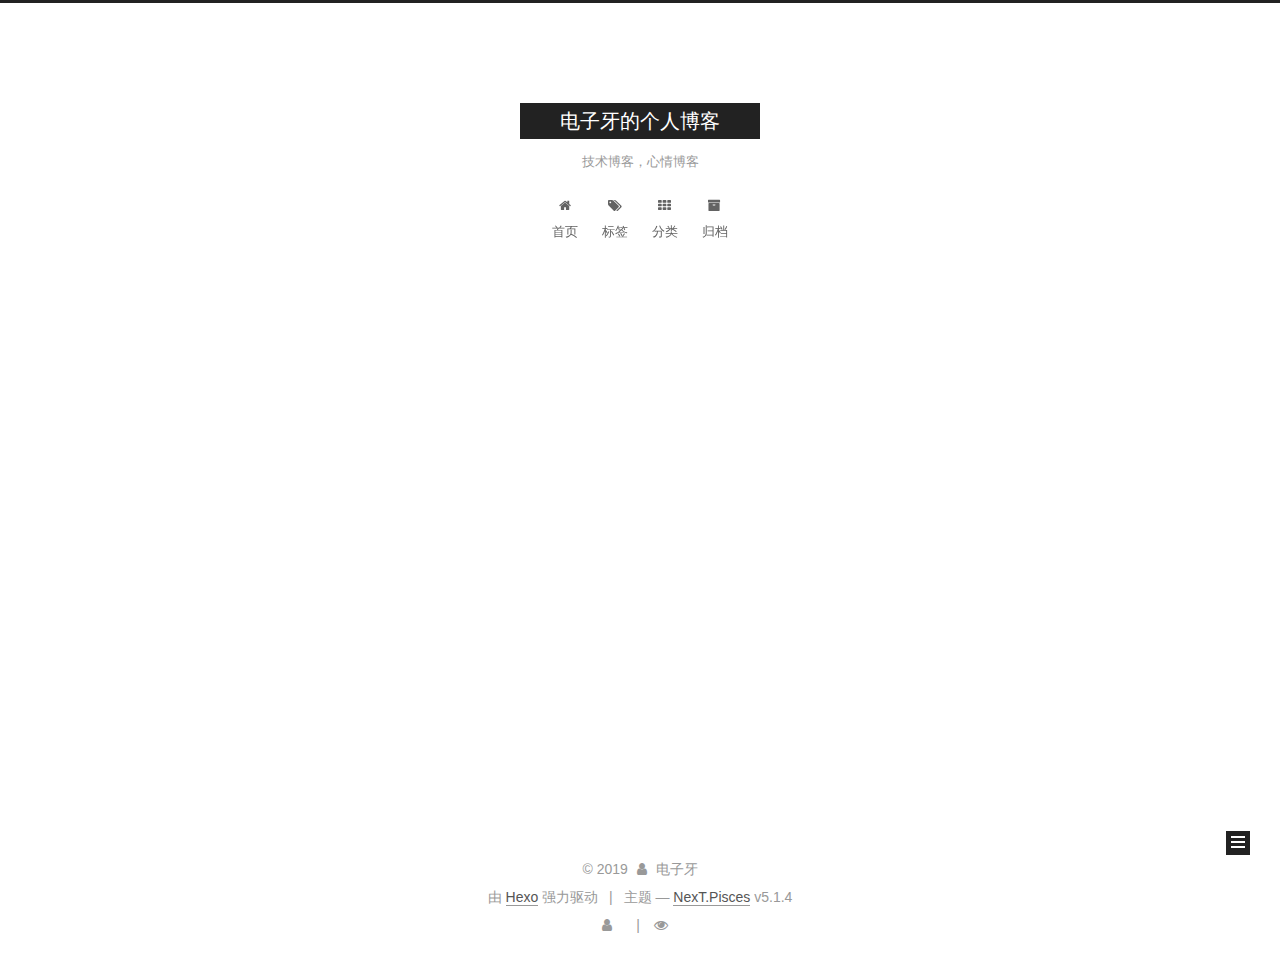
==== archives/index.html @ acf7ef8e "Site updated: 2019-10-15 16:28:59" ====
<!DOCTYPE html>



  


<html class="theme-next pisces use-motion" lang="zh-Hans">
<head><meta name="generator" content="Hexo 3.9.0">
  <meta charset="UTF-8">
<meta http-equiv="X-UA-Compatible" content="IE=edge">
<meta name="viewport" content="width=device-width, initial-scale=1, maximum-scale=1">
<meta name="theme-color" content="#222">









<meta http-equiv="Cache-Control" content="no-transform">
<meta http-equiv="Cache-Control" content="no-siteapp">
















  
  
  <link href="/lib/fancybox/source/jquery.fancybox.css?v=2.1.5" rel="stylesheet" type="text/css">







<link href="/lib/font-awesome/css/font-awesome.min.css?v=4.6.2" rel="stylesheet" type="text/css">

<link href="/css/main.css?v=5.1.4" rel="stylesheet" type="text/css">


  <link rel="apple-touch-icon" sizes="180x180" href="/images/apple-touch-icon-next.png?v=5.1.4">


  <link rel="icon" type="image/png" sizes="32x32" href="/images/favicon-32x32-next.png?v=5.1.4">


  <link rel="icon" type="image/png" sizes="16x16" href="/images/favicon-16x16-next.png?v=5.1.4">


  <link rel="mask-icon" href="/images/logo.svg?v=5.1.4" color="#222">





  <meta name="keywords" content="Hexo, NexT">










<meta name="description" content="技术博客，心情博客">
<meta property="og:type" content="website">
<meta property="og:title" content="电子牙的个人博客">
<meta property="og:url" content="http://CZWGOGO.github.io/archives/index.html">
<meta property="og:site_name" content="电子牙的个人博客">
<meta property="og:description" content="技术博客，心情博客">
<meta property="og:locale" content="zh-Hans">
<meta name="twitter:card" content="summary">
<meta name="twitter:title" content="电子牙的个人博客">
<meta name="twitter:description" content="技术博客，心情博客">



<script type="text/javascript" id="hexo.configurations">
  var NexT = window.NexT || {};
  var CONFIG = {
    root: '/',
    scheme: 'Pisces',
    version: '5.1.4',
    sidebar: {"position":"left","display":"post","offset":12,"b2t":false,"scrollpercent":false,"onmobile":false},
    fancybox: true,
    tabs: true,
    motion: {"enable":true,"async":false,"transition":{"post_block":"fadeIn","post_header":"slideDownIn","post_body":"slideDownIn","coll_header":"slideLeftIn","sidebar":"slideUpIn"}},
    duoshuo: {
      userId: '0',
      author: '博主'
    },
    algolia: {
      applicationID: '',
      apiKey: '',
      indexName: '',
      hits: {"per_page":10},
      labels: {"input_placeholder":"Search for Posts","hits_empty":"We didn't find any results for the search: ${query}","hits_stats":"${hits} results found in ${time} ms"}
    }
  };
</script>



  <link rel="canonical" href="http://CZWGOGO.github.io/archives/">





  <title>归档 | 电子牙的个人博客</title>
  





  <script type="text/javascript">
    var _hmt = _hmt || [];
    (function() {
      var hm = document.createElement("script");
      hm.src = "https://hm.baidu.com/hm.js?33b98b03b0117306f921caf43d04b77f";
      var s = document.getElementsByTagName("script")[0];
      s.parentNode.insertBefore(hm, s);
    })();
  </script>




</head>

<body itemscope itemtype="http://schema.org/WebPage" lang="zh-Hans">

  
  
    
  

  <div class="container sidebar-position-left page-archive">
    <div class="headband"></div>

    <header id="header" class="header" itemscope itemtype="http://schema.org/WPHeader">
      <div class="header-inner"><div class="site-brand-wrapper">
  <div class="site-meta ">
    

    <div class="custom-logo-site-title">
      <a href="/" class="brand" rel="start">
        <span class="logo-line-before"><i></i></span>
        <span class="site-title">电子牙的个人博客</span>
        <span class="logo-line-after"><i></i></span>
      </a>
    </div>
      
        <p class="site-subtitle">技术博客，心情博客</p>
      
  </div>

  <div class="site-nav-toggle">
    <button>
      <span class="btn-bar"></span>
      <span class="btn-bar"></span>
      <span class="btn-bar"></span>
    </button>
  </div>
</div>

<nav class="site-nav">
  

  
    <ul id="menu" class="menu">
      
        
        <li class="menu-item menu-item-home">
          <a href="/" rel="section">
            
              <i class="menu-item-icon fa fa-fw fa-home"></i> <br>
            
            首页
          </a>
        </li>
      
        
        <li class="menu-item menu-item-tags">
          <a href="/tags/" rel="section">
            
              <i class="menu-item-icon fa fa-fw fa-tags"></i> <br>
            
            标签
          </a>
        </li>
      
        
        <li class="menu-item menu-item-categories">
          <a href="/categories/" rel="section">
            
              <i class="menu-item-icon fa fa-fw fa-th"></i> <br>
            
            分类
          </a>
        </li>
      
        
        <li class="menu-item menu-item-archives">
          <a href="/archives/" rel="section">
            
              <i class="menu-item-icon fa fa-fw fa-archive"></i> <br>
            
            归档
          </a>
        </li>
      

      
    </ul>
  

  
</nav>



 </div>
    </header>

    <main id="main" class="main">
      <div class="main-inner">
        <div class="content-wrap">
          <div id="content" class="content">
            

  
  
  
  <div class="post-block archive">
    <div id="posts" class="posts-collapse">
      <span class="archive-move-on"></span>

      <span class="archive-page-counter">
        
        
        
          
        
        嗯..! 目前共计 2 篇日志。 继续努力。
      </span>

      

        
        
        

        
          
          <div class="collection-title">
            <h1 class="archive-year" id="archive-year-2019">2019</h1>
          </div>
        
        

        

  <article class="post post-type-normal" itemscope itemtype="http://schema.org/Article">
    <header class="post-header">

      <h2 class="post-title">
        
            <a class="post-title-link" href="/2019/10/15/我的第一篇博客/" itemprop="url">
              
                <span itemprop="name">我的第一篇博客</span>
              
            </a>
        
      </h2>

      <div class="post-meta">
        <time class="post-time" itemprop="dateCreated" datetime="2019-10-15T14:42:55+08:00" content="2019-10-15">
          10-15
        </time>
      </div>

    </header>
  </article>



      

        
        
        

        
        

        

  <article class="post post-type-normal" itemscope itemtype="http://schema.org/Article">
    <header class="post-header">

      <h2 class="post-title">
        
            <a class="post-title-link" href="/2019/10/15/hello-world/" itemprop="url">
              
                <span itemprop="name">Hello World</span>
              
            </a>
        
      </h2>

      <div class="post-meta">
        <time class="post-time" itemprop="dateCreated" datetime="2019-10-15T14:33:45+08:00" content="2019-10-15">
          10-15
        </time>
      </div>

    </header>
  </article>



      

    </div>
  </div>
  
  
  

  



          </div>
          


          

        </div>
        
          
  
  <div class="sidebar-toggle">
    <div class="sidebar-toggle-line-wrap">
      <span class="sidebar-toggle-line sidebar-toggle-line-first"></span>
      <span class="sidebar-toggle-line sidebar-toggle-line-middle"></span>
      <span class="sidebar-toggle-line sidebar-toggle-line-last"></span>
    </div>
  </div>

  <aside id="sidebar" class="sidebar">
    
    <div class="sidebar-inner">

      

      

      <section class="site-overview-wrap sidebar-panel sidebar-panel-active">
        <div class="site-overview">
          <div class="site-author motion-element" itemprop="author" itemscope itemtype="http://schema.org/Person">
            
              <img class="site-author-image" itemprop="image" src="https://czwgogo.github.io/images/v2-ee72897f5a89834c889dc884445c29df_hd.jpg" alt="电子牙">
            
              <p class="site-author-name" itemprop="name">电子牙</p>
              <p class="site-description motion-element" itemprop="description">技术博客，心情博客</p>
          </div>

          <nav class="site-state motion-element">

            
              <div class="site-state-item site-state-posts">
              
                <a href="/archives/">
              
                  <span class="site-state-item-count">2</span>
                  <span class="site-state-item-name">日志</span>
                </a>
              </div>
            

            

            

          </nav>

          

          

          
          

          
          

          

        </div>
      </section>

      

      

    </div>
  </aside>


        
      </div>
    </main>

    <footer id="footer" class="footer">
      <div class="footer-inner">
        <div class="copyright">&copy; <span itemprop="copyrightYear">2019</span>
  <span class="with-love">
    <i class="fa fa-user"></i>
  </span>
  <span class="author" itemprop="copyrightHolder">电子牙</span>

  
</div>


  <div class="powered-by">由 <a class="theme-link" target="_blank" href="https://hexo.io">Hexo</a> 强力驱动</div>



  <span class="post-meta-divider">|</span>



  <div class="theme-info">主题 &mdash; <a class="theme-link" target="_blank" href="https://github.com/iissnan/hexo-theme-next">NexT.Pisces</a> v5.1.4</div>




        
<div class="busuanzi-count">
  <script async src="https://dn-lbstatics.qbox.me/busuanzi/2.3/busuanzi.pure.mini.js"></script>

  
    <span class="site-uv">
      <i class="fa fa-user"></i>
      <span class="busuanzi-value" id="busuanzi_value_site_uv"></span>
      
    </span>
  

  
    <span class="site-pv">
      <i class="fa fa-eye"></i>
      <span class="busuanzi-value" id="busuanzi_value_site_pv"></span>
      
    </span>
  
</div>








        
      </div>
    </footer>

    
      <div class="back-to-top">
        <i class="fa fa-arrow-up"></i>
        
      </div>
    

    

  </div>

  

<script type="text/javascript">
  if (Object.prototype.toString.call(window.Promise) !== '[object Function]') {
    window.Promise = null;
  }
</script>









  












  
  
    <script type="text/javascript" src="/lib/jquery/index.js?v=2.1.3"></script>
  

  
  
    <script type="text/javascript" src="/lib/fastclick/lib/fastclick.min.js?v=1.0.6"></script>
  

  
  
    <script type="text/javascript" src="/lib/jquery_lazyload/jquery.lazyload.js?v=1.9.7"></script>
  

  
  
    <script type="text/javascript" src="/lib/velocity/velocity.min.js?v=1.2.1"></script>
  

  
  
    <script type="text/javascript" src="/lib/velocity/velocity.ui.min.js?v=1.2.1"></script>
  

  
  
    <script type="text/javascript" src="/lib/fancybox/source/jquery.fancybox.pack.js?v=2.1.5"></script>
  


  


  <script type="text/javascript" src="/js/src/utils.js?v=5.1.4"></script>

  <script type="text/javascript" src="/js/src/motion.js?v=5.1.4"></script>



  
  


  <script type="text/javascript" src="/js/src/affix.js?v=5.1.4"></script>

  <script type="text/javascript" src="/js/src/schemes/pisces.js?v=5.1.4"></script>



  

  


  <script type="text/javascript" src="/js/src/bootstrap.js?v=5.1.4"></script>



  


  




	





  





  












  





  

  

  

  
  

  

  

  

</body>
</html>
---- css/main.css ----
/* normalize.css v3.0.2 | MIT License | git.io/normalize */
html {
  font-family: sans-serif; /* 1 */
  -ms-text-size-adjust: 100%; /* 2 */
  -webkit-text-size-adjust: 100%; /* 2 */
}
body {
  margin: 0;
}
article,
aside,
details,
figcaption,
figure,
footer,
header,
hgroup,
main,
menu,
nav,
section,
summary {
  display: block;
}
audio,
canvas,
progress,
video {
  display: inline-block; /* 1 */
  vertical-align: baseline; /* 2 */
}
audio:not([controls]) {
  display: none;
  height: 0;
}
[hidden],
template {
  display: none;
}
a {
  background-color: transparent;
}
a:active,
a:hover {
  outline: 0;
}
abbr[title] {
  border-bottom: 1px dotted;
}
b,
strong {
  font-weight: bold;
}
dfn {
  font-style: italic;
}
h1 {
  font-size: 2em;
  margin: 0.67em 0;
}
mark {
  background: #ff0;
  color: #000;
}
small {
  font-size: 80%;
}
sub,
sup {
  font-size: 75%;
  line-height: 0;
  position: relative;
  vertical-align: baseline;
}
sup {
  top: -0.5em;
}
sub {
  bottom: -0.25em;
}
img {
  border: 0;
}
svg:not(:root) {
  overflow: hidden;
}
figure {
  margin: 1em 40px;
}
hr {
  -moz-box-sizing: content-box;
  box-sizing: content-box;
  height: 0;
}
pre {
  overflow: auto;
}
code,
kbd,
pre,
samp {
  font-family: monospace, monospace;
  font-size: 1em;
}
button,
input,
optgroup,
select,
textarea {
  color: inherit; /* 1 */
  font: inherit; /* 2 */
  margin: 0; /* 3 */
}
button {
  overflow: visible;
}
button,
select {
  text-transform: none;
}
button,
html input[type="button"],
input[type="reset"],
input[type="submit"] {
  -webkit-appearance: button; /* 2 */
  cursor: pointer; /* 3 */
}
button[disabled],
html input[disabled] {
  cursor: default;
}
button::-moz-focus-inner,
input::-moz-focus-inner {
  border: 0;
  padding: 0;
}
input {
  line-height: normal;
}
input[type="checkbox"],
input[type="radio"] {
  box-sizing: border-box; /* 1 */
  padding: 0; /* 2 */
}
input[type="number"]::-webkit-inner-spin-button,
input[type="number"]::-webkit-outer-spin-button {
  height: auto;
}
input[type="search"] {
  -webkit-appearance: textfield; /* 1 */
  -moz-box-sizing: content-box;
  -webkit-box-sizing: content-box; /* 2 */
  box-sizing: content-box;
}
input[type="search"]::-webkit-search-cancel-button,
input[type="search"]::-webkit-search-decoration {
  -webkit-appearance: none;
}
fieldset {
  border: 1px solid #c0c0c0;
  margin: 0 2px;
  padding: 0.35em 0.625em 0.75em;
}
legend {
  border: 0; /* 1 */
  padding: 0; /* 2 */
}
textarea {
  overflow: auto;
}
optgroup {
  font-weight: bold;
}
table {
  border-collapse: collapse;
  border-spacing: 0;
}
td,
th {
  padding: 0;
}
::selection {
  background: #262a30;
  color: #fff;
}
body {
  position: relative;
  font-family: 'Lato', "PingFang SC", "Microsoft YaHei", sans-serif;
  font-size: 14px;
  line-height: 2;
  color: #555;
  background: #fff;
}
@media (max-width: 767px) {
  body {
    padding-right: 0 !important;
  }
}
@media (min-width: 768px) and (max-width: 991px) {
  body {
    padding-right: 0 !important;
  }
}
@media (min-width: 1600px) {
  body {
    font-size: 16px;
  }
}
h1,
h2,
h3,
h4,
h5,
h6 {
  margin: 0;
  padding: 0;
  font-weight: bold;
  line-height: 1.5;
  font-family: 'Lato', "PingFang SC", "Microsoft YaHei", sans-serif;
}
h2,
h3,
h4,
h5,
h6 {
  margin: 20px 0 15px;
}
h1 {
  font-size: 22px;
}
@media (max-width: 767px) {
  h1 {
    font-size: 18px;
  }
}
h2 {
  font-size: 20px;
}
@media (max-width: 767px) {
  h2 {
    font-size: 16px;
  }
}
h3 {
  font-size: 18px;
}
@media (max-width: 767px) {
  h3 {
    font-size: 14px;
  }
}
h4 {
  font-size: 16px;
}
@media (max-width: 767px) {
  h4 {
    font-size: 12px;
  }
}
h5 {
  font-size: 14px;
}
@media (max-width: 767px) {
  h5 {
    font-size: 10px;
  }
}
h6 {
  font-size: 12px;
}
@media (max-width: 767px) {
  h6 {
    font-size: 8px;
  }
}
p {
  margin: 0 0 20px 0;
}
a {
  color: #555;
  text-decoration: none;
  outline: none;
  border-bottom: 1px solid #999;
  word-wrap: break-word;
}
a:hover {
  color: #222;
  border-bottom-color: #222;
}
blockquote {
  margin: 0;
  padding: 0;
}
img {
  display: block;
  margin: auto;
  max-width: 100%;
  height: auto;
}
hr {
  margin: 40px 0;
  height: 3px;
  border: none;
  background-color: #ddd;
  background-image: repeating-linear-gradient(-45deg, #fff, #fff 4px, transparent 4px, transparent 8px);
}
blockquote {
  padding: 0 15px;
  color: #666;
  border-left: 4px solid #ddd;
}
blockquote cite::before {
  content: "-";
  padding: 0 5px;
}
dt {
  font-weight: 700;
}
dd {
  margin: 0;
  padding: 0;
}
kbd {
  border: 1px solid #ccc;
  border-radius: 0.2em;
  box-shadow: 0.1em 0.1em 0.2em rgba(0,0,0,0.1);
  background-color: #f9f9f9;
  font-family: inherit;
  background-image: -webkit-linear-gradient(top, #eee, #fff, #eee);
  padding: 0.1em 0.3em;
  white-space: nowrap;
}
.text-left {
  text-align: left;
}
.text-center {
  text-align: center;
}
.text-right {
  text-align: right;
}
.text-justify {
  text-align: justify;
}
.text-nowrap {
  white-space: nowrap;
}
.text-lowercase {
  text-transform: lowercase;
}
.text-uppercase {
  text-transform: uppercase;
}
.text-capitalize {
  text-transform: capitalize;
}
.center-block {
  display: block;
  margin-left: auto;
  margin-right: auto;
}
.clearfix:before,
.clearfix:after {
  content: " ";
  display: table;
}
.clearfix:after {
  clear: both;
}
.pullquote {
  width: 45%;
}
.pullquote.left {
  float: left;
  margin-left: 5px;
  margin-right: 10px;
}
.pullquote.right {
  float: right;
  margin-left: 10px;
  margin-right: 5px;
}
.affix.affix.affix {
  position: fixed;
}
.translation {
  margin-top: -20px;
  font-size: 14px;
  color: #999;
}
.scrollbar-measure {
  width: 100px;
  height: 100px;
  overflow: scroll;
  position: absolute;
  top: -9999px;
}
.use-motion .motion-element {
  opacity: 0;
}
table {
  margin: 20px 0;
  width: 100%;
  border-collapse: collapse;
  border-spacing: 0;
  border: 1px solid #ddd;
  font-size: 14px;
  table-layout: fixed;
  word-wrap: break-all;
}
table>tbody>tr:nth-of-type(odd) {
  background-color: #f9f9f9;
}
table>tbody>tr:hover {
  background-color: #f5f5f5;
}
caption,
th,
td {
  padding: 8px;
  text-align: left;
  vertical-align: middle;
  font-weight: normal;
}
th,
td {
  border-bottom: 3px solid #ddd;
  border-right: 1px solid #eee;
}
th {
  padding-bottom: 10px;
  font-weight: 700;
}
td {
  border-bottom-width: 1px;
}
html,
body {
  height: 100%;
}
.container {
  position: relative;
  min-height: 100%;
}
.header-inner {
  margin: 0 auto;
  padding: 100px 0 70px;
  width: 700px;
}
@media (min-width: 1600px) {
  .container .header-inner {
    width: 900px;
  }
}
.main {
  padding-bottom: 150px;
}
.main-inner {
  margin: 0 auto;
  width: 700px;
}
@media (min-width: 1600px) {
  .container .main-inner {
    width: 900px;
  }
}
.footer {
  position: absolute;
  left: 0;
  bottom: 0;
  width: 100%;
  min-height: 50px;
}
.footer-inner {
  box-sizing: border-box;
  margin: 20px auto;
  width: 700px;
}
@media (min-width: 1600px) {
  .container .footer-inner {
    width: 900px;
  }
}
pre,
.highlight {
  overflow: auto;
  margin: 20px 0;
  padding: 0;
  font-size: 13px;
  color: #c5c8c6;
  background: #1d1f21;
  line-height: 1.6;
}
pre,
code {
  font-family: consolas, Menlo, "PingFang SC", "Microsoft YaHei", monospace;
}
code {
  padding: 2px 4px;
  word-wrap: break-word;
  color: #555;
  background: #eee;
  border-radius: 3px;
  font-size: 13px;
}
pre {
  padding: 10px;
}
pre code {
  padding: 0;
  color: #c5c8c6;
  background: none;
  text-shadow: none;
}
.highlight {
  border-radius: 1px;
}
.highlight pre {
  border: none;
  margin: 0;
  padding: 10px 0;
}
.highlight table {
  margin: 0;
  width: auto;
  border: none;
}
.highlight td {
  border: none;
  padding: 0;
}
.highlight figcaption {
  font-size: 1em;
  color: #c5c8c6;
  line-height: 1em;
  margin-bottom: 1em;
}
.highlight figcaption:before,
.highlight figcaption:after {
  content: " ";
  display: table;
}
.highlight figcaption:after {
  clear: both;
}
.highlight figcaption a {
  float: right;
  color: #c5c8c6;
}
.highlight figcaption a:hover {
  border-bottom-color: #c5c8c6;
}
.highlight .gutter pre {
  padding-left: 10px;
  padding-right: 10px;
  color: #888f96;
  text-align: right;
  background-color: #000;
}
.highlight .code pre {
  width: 100%;
  padding-left: 10px;
  padding-right: 10px;
  background-color: #1d1f21;
}
.highlight .line {
  height: 20px;
}
.gutter {
  -webkit-user-select: none;
  -moz-user-select: none;
  -ms-user-select: none;
  user-select: none;
}
.gist table {
  width: auto;
}
.gist table td {
  border: none;
}
pre .deletion {
  background: #008000;
}
pre .addition {
  background: #800000;
}
pre .meta {
  color: #b294bb;
}
pre .comment {
  color: #969896;
}
pre .variable,
pre .attribute,
pre .tag,
pre .regexp,
pre .ruby .constant,
pre .xml .tag .title,
pre .xml .pi,
pre .xml .doctype,
pre .html .doctype,
pre .css .id,
pre .css .class,
pre .css .pseudo {
  color: #c66;
}
pre .number,
pre .preprocessor,
pre .built_in,
pre .literal,
pre .params,
pre .constant,
pre .command {
  color: #de935f;
}
pre .ruby .class .title,
pre .css .rules .attribute,
pre .string,
pre .value,
pre .inheritance,
pre .header,
pre .ruby .symbol,
pre .xml .cdata,
pre .special,
pre .number,
pre .formula {
  color: #b5bd68;
}
pre .title,
pre .css .hexcolor {
  color: #8abeb7;
}
pre .function,
pre .python .decorator,
pre .python .title,
pre .ruby .function .title,
pre .ruby .title .keyword,
pre .perl .sub,
pre .javascript .title,
pre .coffeescript .title {
  color: #81a2be;
}
pre .keyword,
pre .javascript .function {
  color: #b294bb;
}
.full-image.full-image.full-image.full-image {
  border: none;
  max-width: 100%;
  width: auto;
  margin: 20px auto 25px;
}
@media (min-width: 992px) {
  .full-image.full-image.full-image.full-image {
    max-width: none;
    width: 110%;
    margin: 25px -5%;
  }
}
.blockquote-center,
.page-home .post-type-quote blockquote,
.page-post-detail .post-type-quote blockquote {
  position: relative;
  margin: 40px 0;
  padding: 0;
  border-left: none;
  text-align: center;
}
.blockquote-center::before,
.page-home .post-type-quote blockquote::before,
.page-post-detail .post-type-quote blockquote::before,
.blockquote-center::after,
.page-home .post-type-quote blockquote::after,
.page-post-detail .post-type-quote blockquote::after {
  position: absolute;
  content: ' ';
  display: block;
  width: 100%;
  height: 24px;
  opacity: 0.2;
  background-repeat: no-repeat;
  background-position: 0 -6px;
  background-size: 22px 22px;
}
.blockquote-center::before,
.page-home .post-type-quote blockquote::before,
.page-post-detail .post-type-quote blockquote::before {
  top: -20px;
  background-image: url("../images/quote-l.svg");
  border-top: 1px solid #ccc;
}
.blockquote-center::after,
.page-home .post-type-quote blockquote::after,
.page-post-detail .post-type-quote blockquote::after {
  bottom: -20px;
  background-image: url("../images/quote-r.svg");
  border-bottom: 1px solid #ccc;
  background-position: 100% 8px;
}
.blockquote-center p,
.page-home .post-type-quote blockquote p,
.page-post-detail .post-type-quote blockquote p,
.blockquote-center div,
.page-home .post-type-quote blockquote div,
.page-post-detail .post-type-quote blockquote div {
  text-align: center;
}
.post .post-body .group-picture img {
  box-sizing: border-box;
  padding: 0 3px;
  border: none;
}
.post .group-picture-row {
  overflow: hidden;
  margin-top: 6px;
}
.post .group-picture-row:first-child {
  margin-top: 0;
}
.post .group-picture-column {
  float: left;
}
.page-post-detail .post-body .group-picture-column {
  float: none;
  margin-top: 10px;
  width: auto !important;
}
.page-post-detail .post-body .group-picture-column img {
  margin: 0 auto;
}
.page-archive .group-picture-container {
  overflow: hidden;
}
.page-archive .group-picture-row {
  float: left;
}
.page-archive .group-picture-row:first-child {
  margin-top: 6px;
}
.page-archive .group-picture-column {
  max-width: 150px;
  max-height: 150px;
}
.post-body .note {
  position: relative;
  padding: 15px;
  margin-bottom: 20px;
  border: 1px solid #eee;
  border-left-width: 5px;
  border-radius: 3px;
}
.post-body .note h2,
.post-body .note h3,
.post-body .note h4,
.post-body .note h5,
.post-body .note h6 {
  margin-top: 0;
  margin-bottom: 0;
  border-bottom: initial;
  padding-top: 0 !important;
}
.post-body .note p:first-child,
.post-body .note ul:first-child,
.post-body .note ol:first-child,
.post-body .note table:first-child,
.post-body .note pre:first-child,
.post-body .note blockquote:first-child {
  margin-top: 0;
}
.post-body .note p:last-child,
.post-body .note ul:last-child,
.post-body .note ol:last-child,
.post-body .note table:last-child,
.post-body .note pre:last-child,
.post-body .note blockquote:last-child {
  margin-bottom: 0;
}
.post-body .note.default {
  border-left-color: #777;
}
.post-body .note.default h2,
.post-body .note.default h3,
.post-body .note.default h4,
.post-body .note.default h5,
.post-body .note.default h6 {
  color: #777;
}
.post-body .note.primary {
  border-left-color: #6f42c1;
}
.post-body .note.primary h2,
.post-body .note.primary h3,
.post-body .note.primary h4,
.post-body .note.primary h5,
.post-body .note.primary h6 {
  color: #6f42c1;
}
.post-body .note.info {
  border-left-color: #428bca;
}
.post-body .note.info h2,
.post-body .note.info h3,
.post-body .note.info h4,
.post-body .note.info h5,
.post-body .note.info h6 {
  color: #428bca;
}
.post-body .note.success {
  border-left-color: #5cb85c;
}
.post-body .note.success h2,
.post-body .note.success h3,
.post-body .note.success h4,
.post-body .note.success h5,
.post-body .note.success h6 {
  color: #5cb85c;
}
.post-body .note.warning {
  border-left-color: #f0ad4e;
}
.post-body .note.warning h2,
.post-body .note.warning h3,
.post-body .note.warning h4,
.post-body .note.warning h5,
.post-body .note.warning h6 {
  color: #f0ad4e;
}
.post-body .note.danger {
  border-left-color: #d9534f;
}
.post-body .note.danger h2,
.post-body .note.danger h3,
.post-body .note.danger h4,
.post-body .note.danger h5,
.post-body .note.danger h6 {
  color: #d9534f;
}
.post-body .label {
  display: inline;
  padding: 0 2px;
  white-space: nowrap;
}
.post-body .label.default {
  background-color: #f0f0f0;
}
.post-body .label.primary {
  background-color: #efe6f7;
}
.post-body .label.info {
  background-color: #e5f2f8;
}
.post-body .label.success {
  background-color: #e7f4e9;
}
.post-body .label.warning {
  background-color: #fcf6e1;
}
.post-body .label.danger {
  background-color: #fae8eb;
}
.post-body .tabs {
  position: relative;
  display: block;
  margin-bottom: 20px;
  padding-top: 10px;
}
.post-body .tabs ul.nav-tabs {
  margin: 0;
  padding: 0;
  display: flex;
  margin-bottom: -1px;
}
@media (max-width: 413px) {
  .post-body .tabs ul.nav-tabs {
    display: block;
    margin-bottom: 5px;
  }
}
.post-body .tabs ul.nav-tabs li.tab {
  list-style-type: none !important;
  margin: 0 0.25em 0 0;
  border-top: 3px solid transparent;
  border-left: 1px solid transparent;
  border-right: 1px solid transparent;
}
@media (max-width: 413px) {
  .post-body .tabs ul.nav-tabs li.tab {
    margin: initial;
    border-top: 1px solid transparent;
    border-left: 3px solid transparent;
    border-right: 1px solid transparent;
    border-bottom: 1px solid transparent;
  }
}
.post-body .tabs ul.nav-tabs li.tab a {
  outline: 0;
  border-bottom: initial;
  display: block;
  line-height: 1.8em;
  padding: 0.25em 0.75em;
  transition-duration: 0.2s;
  transition-timing-function: ease-out;
  transition-delay: 0s;
}
.post-body .tabs ul.nav-tabs li.tab a i {
  width: 1.285714285714286em;
}
.post-body .tabs ul.nav-tabs li.tab.active {
  border-top: 3px solid #fc6423;
  border-left: 1px solid #ddd;
  border-right: 1px solid #ddd;
  background-color: #fff;
}
@media (max-width: 413px) {
  .post-body .tabs ul.nav-tabs li.tab.active {
    border-top: 1px solid #ddd;
    border-left: 3px solid #fc6423;
    border-right: 1px solid #ddd;
    border-bottom: 1px solid #ddd;
  }
}
.post-body .tabs ul.nav-tabs li.tab.active a {
  cursor: default;
  color: #555;
}
.post-body .tabs .tab-content {
  background-color: #fff;
}
.post-body .tabs .tab-content .tab-pane {
  border: 1px solid #ddd;
  padding: 20px 20px 0 20px;
}
.post-body .tabs .tab-content .tab-pane:not(.active) {
  display: none !important;
}
.post-body .tabs .tab-content .tab-pane.active {
  display: block !important;
}
.btn {
  display: inline-block;
  padding: 0 20px;
  font-size: 14px;
  color: #fff;
  background: #222;
  border: 2px solid #222;
  text-decoration: none;
  border-radius: 0;
  transition-property: background-color;
  transition-duration: 0.2s;
  transition-timing-function: ease-in-out;
  transition-delay: 0s;
  line-height: 2;
}
.btn:hover {
  border-color: #222;
  color: #222;
  background: #fff;
}
.btn +.btn {
  margin: 0 0 8px 8px;
}
.btn .fa-fw {
  width: 1.285714285714286em;
  text-align: left;
}
.btn-bar {
  display: block;
  width: 22px;
  height: 2px;
  background: #555;
  border-radius: 1px;
}
.btn-bar+.btn-bar {
  margin-top: 4px;
}
.pagination {
  margin: 120px 0 40px;
  text-align: center;
  border-top: 1px solid #eee;
}
.page-number-basic,
.pagination .prev,
.pagination .next,
.pagination .page-number,
.pagination .space {
  display: inline-block;
  position: relative;
  top: -1px;
  margin: 0 10px;
  padding: 0 11px;
}
@media (max-width: 767px) {
  .page-number-basic,
  .pagination .prev,
  .pagination .next,
  .pagination .page-number,
  .pagination .space {
    margin: 0 5px;
  }
}
.pagination .prev,
.pagination .next,
.pagination .page-number {
  border-bottom: 0;
  border-top: 1px solid #eee;
  transition-property: border-color;
  transition-duration: 0.2s;
  transition-timing-function: ease-in-out;
  transition-delay: 0s;
}
.pagination .prev:hover,
.pagination .next:hover,
.pagination .page-number:hover {
  border-top-color: #222;
}
.pagination .space {
  padding: 0;
  margin: 0;
}
.pagination .prev {
  margin-left: 0;
}
.pagination .next {
  margin-right: 0;
}
.pagination .page-number.current {
  color: #fff;
  background: #ccc;
  border-top-color: #ccc;
}
@media (max-width: 767px) {
  .pagination {
    border-top: none;
  }
  .pagination .prev,
  .pagination .next,
  .pagination .page-number {
    margin-bottom: 10px;
    border-top: 0;
    border-bottom: 1px solid #eee;
    padding: 0 10px;
  }
  .pagination .prev:hover,
  .pagination .next:hover,
  .pagination .page-number:hover {
    border-bottom-color: #222;
  }
}
.comments {
  margin: 60px 20px 0;
}
.tag-cloud {
  text-align: center;
}
.tag-cloud a {
  display: inline-block;
  margin: 10px;
}
.back-to-top {
  box-sizing: border-box;
  position: fixed;
  bottom: -100px;
  right: 30px;
  z-index: 1050;
  padding: 0 6px;
  width: 24px;
  background: #222;
  font-size: 12px;
  opacity: 1;
  color: #fff;
  cursor: pointer;
  text-align: center;
  -webkit-transform: translateZ(0);
  transition-property: bottom;
  transition-duration: 0.2s;
  transition-timing-function: ease-in-out;
  transition-delay: 0s;
}
@media (min-width: 768px) and (max-width: 991px) {
  .back-to-top {
    display: none !important;
  }
}
@media (max-width: 767px) {
  .back-to-top {
    display: none !important;
  }
}
.back-to-top.back-to-top-on {
  bottom: 19px;
}
.header {
  background: transparent;
}
.header-inner {
  position: relative;
}
.headband {
  height: 3px;
  background: #222;
}
.site-meta {
  margin: 0;
  text-align: center;
}
@media (max-width: 767px) {
  .site-meta {
    text-align: center;
  }
}
.brand {
  position: relative;
  display: inline-block;
  padding: 0 40px;
  color: #fff;
  background: #222;
  border-bottom: none;
}
.brand:hover {
  color: #fff;
}
.logo {
  display: inline-block;
  margin-right: 5px;
  line-height: 36px;
  vertical-align: top;
}
.site-title {
  display: inline-block;
  vertical-align: top;
  line-height: 36px;
  font-size: 20px;
  font-weight: normal;
  font-family: 'Lato', "PingFang SC", "Microsoft YaHei", sans-serif;
}
.site-subtitle {
  margin-top: 10px;
  font-size: 13px;
  color: #999;
}
.use-motion .brand {
  opacity: 0;
}
.use-motion .logo,
.use-motion .site-title,
.use-motion .site-subtitle {
  opacity: 0;
  position: relative;
  top: -10px;
}
.site-nav-toggle {
  display: none;
  position: absolute;
  top: 10px;
  left: 10px;
}
@media (max-width: 767px) {
  .site-nav-toggle {
    display: block;
  }
}
.site-nav-toggle button {
  margin-top: 2px;
  padding: 9px 10px;
  background: transparent;
  border: none;
}
@media (max-width: 767px) {
  .site-nav {
    display: none;
    margin: 0 -10px;
    padding: 0 10px;
    clear: both;
    border-top: 1px solid #ddd;
  }
}
@media (min-width: 768px) and (max-width: 991px) {
  .site-nav {
    display: block !important;
  }
}
@media (min-width: 992px) {
  .site-nav {
    display: block !important;
  }
}
.menu {
  margin-top: 20px;
  padding-left: 0;
  text-align: center;
}
.menu .menu-item {
  display: inline-block;
  margin: 0 10px;
  list-style: none;
}
@media screen and (max-width: 767px) {
  .menu .menu-item {
    margin-top: 10px;
  }
}
.menu .menu-item a {
  display: block;
  font-size: 13px;
  line-height: inherit;
  border-bottom: 1px solid transparent;
  transition-property: border-color;
  transition-duration: 0.2s;
  transition-timing-function: ease-in-out;
  transition-delay: 0s;
}
.menu .menu-item a:hover {
  border-bottom-color: #222;
}
.menu .menu-item .fa {
  margin-right: 5px;
}
.use-motion .menu-item {
  opacity: 0;
}
.post-body {
  font-family: 'Lato', "PingFang SC", "Microsoft YaHei", sans-serif;
}
@media (max-width: 767px) {
  .post-body {
    word-break: break-word;
  }
}
.post-body .fancybox img {
  display: block !important;
  margin: 0 auto;
  cursor: pointer;
  cursor: zoom-in;
  cursor: -webkit-zoom-in;
}
.post-body .image-caption,
.post-body .figure .caption {
  margin: -20px auto 15px;
  text-align: center;
  font-size: 14px;
  color: #999;
  font-weight: bold;
  line-height: 1;
}
.post-sticky-flag {
  display: inline-block;
  font-size: 16px;
  -ms-transform: rotate(30deg);
  -webkit-transform: rotate(30deg);
  -moz-transform: rotate(30deg);
  -ms-transform: rotate(30deg);
  -o-transform: rotate(30deg);
  transform: rotate(30deg);
}
.use-motion .post-block,
.use-motion .pagination,
.use-motion .comments {
  opacity: 0;
}
.use-motion .post-header {
  opacity: 0;
}
.use-motion .post-body {
  opacity: 0;
}
.use-motion .collection-title {
  opacity: 0;
}
.posts-expand {
  padding-top: 40px;
}
@media (max-width: 767px) {
  .posts-expand {
    margin: 0 20px;
  }
  .post-body pre .gutter pre {
    padding-right: 10px;
  }
  .post-body .highlight {
    margin-left: 0px;
    margin-right: 0px;
    padding: 0;
  }
  .post-body .highlight .gutter pre {
    padding-right: 10px;
  }
}
@media (min-width: 992px) {
  .posts-expand .post-body {
    text-align: justify;
  }
}
.posts-expand .post-body h2,
.posts-expand .post-body h3,
.posts-expand .post-body h4,
.posts-expand .post-body h5,
.posts-expand .post-body h6 {
  padding-top: 10px;
}
.posts-expand .post-body h2 .header-anchor,
.posts-expand .post-body h3 .header-anchor,
.posts-expand .post-body h4 .header-anchor,
.posts-expand .post-body h5 .header-anchor,
.posts-expand .post-body h6 .header-anchor {
  float: right;
  margin-left: 10px;
  color: #ccc;
  border-bottom-style: none;
  visibility: hidden;
}
.posts-expand .post-body h2 .header-anchor:hover,
.posts-expand .post-body h3 .header-anchor:hover,
.posts-expand .post-body h4 .header-anchor:hover,
.posts-expand .post-body h5 .header-anchor:hover,
.posts-expand .post-body h6 .header-anchor:hover {
  color: inherit;
}
.posts-expand .post-body h2:hover .header-anchor,
.posts-expand .post-body h3:hover .header-anchor,
.posts-expand .post-body h4:hover .header-anchor,
.posts-expand .post-body h5:hover .header-anchor,
.posts-expand .post-body h6:hover .header-anchor {
  visibility: visible;
}
.posts-expand .post-body ul li {
  list-style: circle;
}
.posts-expand .post-body img {
  box-sizing: border-box;
  margin: auto;
  padding: 3px;
  border: 1px solid #ddd;
}
.posts-expand .post-body .fancybox img {
  margin: 0 auto 25px;
}
@media (max-width: 767px) {
  .posts-collapse {
    margin: 0 20px;
  }
  .posts-collapse .post-title,
  .posts-collapse .post-meta {
    display: block;
    width: auto;
    text-align: left;
  }
}
.posts-collapse {
  position: relative;
  z-index: 1010;
  margin-left: 55px;
}
.posts-collapse::after {
  content: " ";
  position: absolute;
  top: 20px;
  left: 0;
  margin-left: -2px;
  width: 4px;
  height: 100%;
  background: #f5f5f5;
  z-index: -1;
}
@media (max-width: 767px) {
  .posts-collapse {
    margin: 0 20px;
  }
}
.posts-collapse .collection-title {
  position: relative;
  margin: 60px 0;
}
.posts-collapse .collection-title h1,
.posts-collapse .collection-title h2 {
  margin-left: 20px;
}
.posts-collapse .collection-title small {
  color: #bbb;
  margin-left: 5px;
}
.posts-collapse .collection-title::before {
  content: " ";
  position: absolute;
  left: 0;
  top: 50%;
  margin-left: -4px;
  margin-top: -4px;
  width: 8px;
  height: 8px;
  background: #bbb;
  border-radius: 50%;
}
.posts-collapse .post {
  margin: 30px 0;
}
.posts-collapse .post-header {
  position: relative;
  transition-duration: 0.2s;
  transition-timing-function: ease-in-out;
  transition-delay: 0s;
  transition-property: border;
  border-bottom: 1px dashed #ccc;
}
.posts-collapse .post-header::before {
  content: " ";
  position: absolute;
  left: 0;
  top: 12px;
  width: 6px;
  height: 6px;
  margin-left: -4px;
  background: #bbb;
  border-radius: 50%;
  border: 1px solid #fff;
  transition-duration: 0.2s;
  transition-timing-function: ease-in-out;
  transition-delay: 0s;
  transition-property: background;
}
.posts-collapse .post-header:hover {
  border-bottom-color: #666;
}
.posts-collapse .post-header:hover::before {
  background: #222;
}
.posts-collapse .post-meta {
  position: absolute;
  font-size: 12px;
  left: 20px;
  top: 5px;
}
.posts-collapse .post-comments-count {
  display: none;
}
.posts-collapse .post-title {
  margin-left: 60px;
  font-size: 16px;
  font-weight: normal;
  line-height: inherit;
}
.posts-collapse .post-title::after {
  margin-left: 3px;
  opacity: 0.6;
}
.posts-collapse .post-title a {
  color: #666;
  border-bottom: none;
}
.page-home .post-type-quote .post-header,
.page-post-detail .post-type-quote .post-header,
.page-home .post-type-quote .post-tags,
.page-post-detail .post-type-quote .post-tags {
  display: none;
}
.posts-expand .post-title {
  text-align: center;
  word-break: break-word;
  font-weight: 400;
}
.posts-expand .post-title-link {
  display: inline-block;
  position: relative;
  color: #555;
  border-bottom: none;
  line-height: 1.2;
  vertical-align: top;
}
.posts-expand .post-title-link::before {
  content: "";
  position: absolute;
  width: 100%;
  height: 2px;
  bottom: 0;
  left: 0;
  background-color: #000;
  visibility: hidden;
  -webkit-transform: scaleX(0);
  -moz-transform: scaleX(0);
  -ms-transform: scaleX(0);
  -o-transform: scaleX(0);
  transform: scaleX(0);
  transition-duration: 0.2s;
  transition-timing-function: ease-in-out;
  transition-delay: 0s;
}
.posts-expand .post-title-link:hover::before {
  visibility: visible;
  -webkit-transform: scaleX(1);
  -moz-transform: scaleX(1);
  -ms-transform: scaleX(1);
  -o-transform: scaleX(1);
  transform: scaleX(1);
}
.posts-expand .post-title-link .fa {
  font-size: 16px;
}
.posts-expand .post-meta {
  margin: 3px 0 60px 0;
  color: #999;
  font-family: 'Lato', "PingFang SC", "Microsoft YaHei", sans-serif;
  font-size: 12px;
  text-align: center;
}
.posts-expand .post-meta .post-category-list {
  display: inline-block;
  margin: 0;
  padding: 3px;
}
.posts-expand .post-meta .post-category-list-link {
  color: #999;
}
.posts-expand .post-meta .post-description {
  font-size: 14px;
  margin-top: 2px;
}
.post-meta-divider {
  margin: 0 0.5em;
}
.post-meta-item-icon {
  margin-right: 3px;
}
@media (min-width: 768px) and (max-width: 991px) {
  .post-meta-item-icon {
    display: inline-block;
  }
}
@media (max-width: 767px) {
  .post-meta-item-icon {
    display: inline-block;
  }
}
@media (min-width: 768px) and (max-width: 991px) {
  .post-meta-item-text {
    display: none;
  }
}
@media (max-width: 767px) {
  .post-meta-item-text {
    display: none;
  }
}
@media (max-width: 767px) {
  .posts-expand .post-comments-count {
    display: none;
  }
}
.post-button {
  margin-top: 40px;
}
.posts-expand .post-tags {
  margin-top: 40px;
  text-align: center;
}
.posts-expand .post-tags a {
  display: inline-block;
  margin-right: 10px;
  font-size: 13px;
}
.post-nav {
  display: table;
  margin-top: 15px;
  width: 100%;
  border-top: 1px solid #eee;
}
.post-nav-divider {
  display: table-cell;
  width: 10%;
}
.post-nav-item {
  display: table-cell;
  padding: 10px 0 0 0;
  width: 45%;
  vertical-align: top;
}
.post-nav-item a {
  position: relative;
  display: block;
  line-height: 25px;
  font-size: 14px;
  color: #555;
  border-bottom: none;
}
.post-nav-item a:hover {
  color: #222;
  border-bottom: none;
}
.post-nav-item a:active {
  top: 2px;
}
.post-nav-item .fa {
  position: absolute;
  top: 8px;
  left: 0;
  font-size: 12px;
}
.post-nav-next a {
  padding-left: 15px;
}
.post-nav-prev {
  text-align: right;
}
.post-nav-prev a {
  padding-right: 15px;
}
.post-nav-prev .fa {
  right: 0;
  left: auto;
}
.posts-expand .post-eof {
  display: block;
  margin: 80px auto 60px;
  width: 8%;
  height: 1px;
  background: #ccc;
  text-align: center;
}
.post:last-child .post-eof.post-eof.post-eof {
  display: none;
}
.post-gallery {
  display: table;
  table-layout: fixed;
  width: 100%;
  border-collapse: separate;
}
.post-gallery-row {
  display: table-row;
}
.post-gallery .post-gallery-img {
  display: table-cell;
  text-align: center;
  vertical-align: middle;
  border: none;
}
.post-gallery .post-gallery-img img {
  max-width: 100%;
  max-height: 100%;
  border: none;
}
.fancybox-close,
.fancybox-close:hover {
  border: none;
}
.rtl.post-body p,
.rtl.post-body a,
.rtl.post-body h1,
.rtl.post-body h2,
.rtl.post-body h3,
.rtl.post-body h4,
.rtl.post-body h5,
.rtl.post-body h6,
.rtl.post-body li,
.rtl.post-body ul,
.rtl.post-body ol {
  direction: rtl;
  font-family: UKIJ Ekran;
}
.rtl.post-title {
  font-family: UKIJ Ekran;
}
.sidebar {
  position: fixed;
  right: 0;
  top: 0;
  bottom: 0;
  width: 0;
  z-index: 1040;
  box-shadow: inset 0 2px 6px #000;
  background: #222;
  -webkit-transform: translateZ(0);
}
.sidebar a {
  color: #999;
  border-bottom-color: #555;
}
.sidebar a:hover {
  color: #eee;
}
@media (min-width: 768px) and (max-width: 991px) {
  .sidebar {
    display: none !important;
  }
}
@media (max-width: 767px) {
  .sidebar {
    display: none !important;
  }
}
.sidebar-inner {
  position: relative;
  padding: 20px 10px;
  color: #999;
  text-align: center;
}
.site-overview-wrap {
  overflow: hidden;
}
.site-overview {
  overflow-y: auto;
  overflow-x: hidden;
}
.sidebar-toggle {
  position: fixed;
  right: 30px;
  bottom: 45px;
  width: 14px;
  height: 14px;
  padding: 5px;
  background: #222;
  line-height: 0;
  z-index: 1050;
  cursor: pointer;
  -webkit-transform: translateZ(0);
}
@media (min-width: 768px) and (max-width: 991px) {
  .sidebar-toggle {
    display: none !important;
  }
}
@media (max-width: 767px) {
  .sidebar-toggle {
    display: none !important;
  }
}
.sidebar-toggle-line {
  position: relative;
  display: inline-block;
  vertical-align: top;
  height: 2px;
  width: 100%;
  background: #fff;
  margin-top: 3px;
}
.sidebar-toggle-line:first-child {
  margin-top: 0;
}
.site-author-image {
  display: block;
  margin: 0 auto;
  padding: 2px;
  max-width: 96px;
  height: auto;
  border: 2px solid #333;
}
.site-author-name {
  margin: 5px 0 0;
  text-align: center;
  color: #f5f5f5;
  font-weight: normal;
}
.site-description {
  margin-top: 5px;
  text-align: center;
  font-size: 14px;
  color: #999;
}
.site-state {
  overflow: hidden;
  line-height: 1.4;
  white-space: nowrap;
  text-align: center;
}
.site-state-item {
  display: inline-block;
  padding: 0 15px;
  border-left: 1px solid #333;
}
.site-state-item:first-child {
  border-left: none;
}
.site-state-item a {
  border-bottom: none;
}
.site-state-item-count {
  display: block;
  text-align: center;
  color: inherit;
  font-weight: 600;
  font-size: 18px;
}
.site-state-item-name {
  font-size: 13px;
  color: inherit;
}
.feed-link {
  margin-top: 20px;
}
.feed-link a {
  display: inline-block;
  padding: 0 15px;
  color: #fc6423;
  border: 1px solid #fc6423;
  border-radius: 4px;
}
.feed-link a i {
  color: #fc6423;
  font-size: 14px;
}
.feed-link a:hover {
  color: #fff;
  background: #fc6423;
}
.feed-link a:hover i {
  color: #fff;
}
.links-of-author {
  margin-top: 20px;
}
.links-of-author a {
  display: inline-block;
  vertical-align: middle;
  margin-right: 10px;
  margin-bottom: 10px;
  border-bottom-color: #555;
  font-size: 13px;
}
.links-of-author a:before {
  display: inline-block;
  vertical-align: middle;
  margin-right: 3px;
  content: " ";
  width: 4px;
  height: 4px;
  border-radius: 50%;
  background: #c6c4a4;
}
.links-of-blogroll {
  font-size: 13px;
}
.links-of-blogroll-title {
  margin-top: 20px;
  font-size: 14px;
  font-weight: 600;
}
.links-of-blogroll-list {
  margin: 0;
  padding: 0;
  list-style: none;
}
.links-of-blogroll-item {
  padding: 2px 10px;
}
.links-of-blogroll-item a {
  max-width: 280px;
  box-sizing: border-box;
  display: inline-block;
  overflow: hidden;
  white-space: nowrap;
  text-overflow: ellipsis;
}
.sidebar-nav {
  margin: 0 0 20px;
  padding-left: 0;
}
.sidebar-nav li {
  display: inline-block;
  cursor: pointer;
  border-bottom: 1px solid transparent;
  font-size: 14px;
  color: #555;
}
.sidebar-nav li:hover {
  color: #f5f5f5;
}
.page-post-detail .sidebar-nav-toc {
  padding: 0 5px;
}
.page-post-detail .sidebar-nav-overview {
  margin-left: 10px;
}
.sidebar-nav .sidebar-nav-active {
  color: #87daff;
  border-bottom-color: #87daff;
}
.sidebar-nav .sidebar-nav-active:hover {
  color: #87daff;
}
.sidebar-panel {
  display: none;
}
.sidebar-panel-active {
  display: block;
}
.post-toc-empty {
  font-size: 14px;
  color: #666;
}
.post-toc-wrap {
  overflow: hidden;
}
.post-toc {
  overflow: auto;
}
.post-toc ol {
  margin: 0;
  padding: 0 2px 5px 10px;
  text-align: left;
  list-style: none;
  font-size: 14px;
}
.post-toc ol > ol {
  padding-left: 0;
}
.post-toc ol a {
  transition-duration: 0.2s;
  transition-timing-function: ease-in-out;
  transition-delay: 0s;
  transition-property: all;
  color: #999;
  border-bottom-color: #555;
}
.post-toc ol a:hover {
  color: #ccc;
  border-bottom-color: #ccc;
}
.post-toc .nav-item {
  overflow: hidden;
  text-overflow: ellipsis;
  text-align: justify;
  white-space: nowrap;
  line-height: 1.8;
}
.post-toc .nav .nav-child {
  display: none;
}
.post-toc .nav .active > .nav-child {
  display: block;
}
.post-toc .nav .active-current > .nav-child {
  display: block;
}
.post-toc .nav .active-current > .nav-child > .nav-item {
  display: block;
}
.post-toc .nav .active > a {
  color: #87daff;
  border-bottom-color: #87daff;
}
.post-toc .nav .active-current > a {
  color: #87daff;
}
.post-toc .nav .active-current > a:hover {
  color: #87daff;
}
.footer {
  font-size: 14px;
  color: #999;
}
.footer img {
  border: none;
}
.footer-inner {
  text-align: center;
}
.with-love {
  display: inline-block;
  margin: 0 5px;
}
.powered-by,
.theme-info {
  display: inline-block;
}
.cc-license {
  margin-top: 10px;
  text-align: center;
}
.cc-license .cc-opacity {
  opacity: 0.7;
  border-bottom: none;
}
.cc-license .cc-opacity:hover {
  opacity: 0.9;
}
.cc-license img {
  display: inline-block;
}
.theme-next #ds-thread #ds-reset {
  color: #555;
}
.theme-next #ds-thread #ds-reset .ds-replybox {
  margin-bottom: 30px;
}
.theme-next #ds-thread #ds-reset .ds-replybox .ds-avatar,
.theme-next #ds-reset .ds-avatar img {
  box-shadow: none;
}
.theme-next #ds-thread #ds-reset .ds-textarea-wrapper {
  border-color: #c7d4e1;
  background: none;
  border-top-right-radius: 3px;
  border-top-left-radius: 3px;
}
.theme-next #ds-thread #ds-reset .ds-textarea-wrapper textarea {
  height: 60px;
}
.theme-next #ds-reset .ds-rounded-top {
  border-radius: 0;
}
.theme-next #ds-thread #ds-reset .ds-post-toolbar {
  box-sizing: border-box;
  border: 1px solid #c7d4e1;
  background: #f6f8fa;
}
.theme-next #ds-thread #ds-reset .ds-post-options {
  height: 40px;
  border: none;
  background: none;
}
.theme-next #ds-thread #ds-reset .ds-toolbar-buttons {
  top: 11px;
}
.theme-next #ds-thread #ds-reset .ds-sync {
  top: 5px;
}
.theme-next #ds-thread #ds-reset .ds-post-button {
  top: 4px;
  right: 5px;
  width: 90px;
  height: 30px;
  border: 1px solid #c5ced7;
  border-radius: 3px;
  background-image: linear-gradient(#fbfbfc, #f5f7f9);
  color: #60676d;
}
.theme-next #ds-thread #ds-reset .ds-post-button:hover {
  background-position: 0 -30px;
  color: #60676d;
}
.theme-next #ds-thread #ds-reset .ds-comments-info {
  padding: 10px 0;
}
.theme-next #ds-thread #ds-reset .ds-sort {
  display: none;
}
.theme-next #ds-thread #ds-reset li.ds-tab a.ds-current {
  border: none;
  background: #f6f8fa;
  color: #60676d;
}
.theme-next #ds-thread #ds-reset li.ds-tab a.ds-current:hover {
  background-color: #e9f0f7;
  color: #60676d;
}
.theme-next #ds-thread #ds-reset li.ds-tab a {
  border-radius: 2px;
  padding: 5px;
}
.theme-next #ds-thread #ds-reset .ds-login-buttons p {
  color: #999;
  line-height: 36px;
}
.theme-next #ds-thread #ds-reset .ds-login-buttons .ds-service-list li {
  height: 28px;
}
.theme-next #ds-thread #ds-reset .ds-service-list a {
  background: none;
  padding: 5px;
  border: 1px solid;
  border-radius: 3px;
  text-align: center;
}
.theme-next #ds-thread #ds-reset .ds-service-list a:hover {
  color: #fff;
  background: #666;
}
.theme-next #ds-thread #ds-reset .ds-service-list .ds-weibo {
  color: #fc9b00;
  border-color: #fc9b00;
}
.theme-next #ds-thread #ds-reset .ds-service-list .ds-weibo:hover {
  background: #fc9b00;
}
.theme-next #ds-thread #ds-reset .ds-service-list .ds-qq {
  color: #60a3ec;
  border-color: #60a3ec;
}
.theme-next #ds-thread #ds-reset .ds-service-list .ds-qq:hover {
  background: #60a3ec;
}
.theme-next #ds-thread #ds-reset .ds-service-list .ds-renren {
  color: #2e7ac4;
  border-color: #2e7ac4;
}
.theme-next #ds-thread #ds-reset .ds-service-list .ds-renren:hover {
  background: #2e7ac4;
}
.theme-next #ds-thread #ds-reset .ds-service-list .ds-douban {
  color: #37994c;
  border-color: #37994c;
}
.theme-next #ds-thread #ds-reset .ds-service-list .ds-douban:hover {
  background: #37994c;
}
.theme-next #ds-thread #ds-reset .ds-service-list .ds-kaixin {
  color: #fef20d;
  border-color: #fef20d;
}
.theme-next #ds-thread #ds-reset .ds-service-list .ds-kaixin:hover {
  background: #fef20d;
}
.theme-next #ds-thread #ds-reset .ds-service-list .ds-netease {
  color: #f00;
  border-color: #f00;
}
.theme-next #ds-thread #ds-reset .ds-service-list .ds-netease:hover {
  background: #f00;
}
.theme-next #ds-thread #ds-reset .ds-service-list .ds-sohu {
  color: #ffcb05;
  border-color: #ffcb05;
}
.theme-next #ds-thread #ds-reset .ds-service-list .ds-sohu:hover {
  background: #ffcb05;
}
.theme-next #ds-thread #ds-reset .ds-service-list .ds-baidu {
  color: #2831e0;
  border-color: #2831e0;
}
.theme-next #ds-thread #ds-reset .ds-service-list .ds-baidu:hover {
  background: #2831e0;
}
.theme-next #ds-thread #ds-reset .ds-service-list .ds-google {
  color: #166bec;
  border-color: #166bec;
}
.theme-next #ds-thread #ds-reset .ds-service-list .ds-google:hover {
  background: #166bec;
}
.theme-next #ds-thread #ds-reset .ds-service-list .ds-weixin {
  color: #00ce0d;
  border-color: #00ce0d;
}
.theme-next #ds-thread #ds-reset .ds-service-list .ds-weixin:hover {
  background: #00ce0d;
}
.theme-next #ds-thread #ds-reset .ds-service-list .ds-more-services {
  border: none;
}
.theme-next #ds-thread #ds-reset .ds-service-list .ds-more-services:hover {
  background: none;
}
.theme-next #ds-reset .duoshuo-ua-admin {
  display: inline-block;
  color: #f00;
}
.theme-next #ds-reset .duoshuo-ua-platform,
.theme-next #ds-reset .duoshuo-ua-browser {
  color: #ccc;
}
.theme-next #ds-reset .duoshuo-ua-platform .fa,
.theme-next #ds-reset .duoshuo-ua-browser .fa {
  display: inline-block;
  margin-right: 3px;
}
.theme-next #ds-reset .duoshuo-ua-separator {
  display: inline-block;
  margin-left: 5px;
}
.theme-next .this_ua {
  background-color: #ccc !important;
  border-radius: 4px;
  padding: 0 5px !important;
  margin: 1px 1px !important;
  border: 1px solid #bbb !important;
  color: #fff;
  display: inline-block !important;
}
.theme-next .this_ua.admin {
  background-color: #d9534f !important;
  border-color: #d9534f !important;
}
.theme-next .this_ua.platform.iOS,
.theme-next .this_ua.platform.Mac,
.theme-next .this_ua.platform.Windows {
  background-color: #39b3d7 !important;
  border-color: #46b8da !important;
}
.theme-next .this_ua.platform.Linux {
  background-color: #3a3a3a !important;
  border-color: #1f1f1f !important;
}
.theme-next .this_ua.platform.Android {
  background-color: #00c47d !important;
  border-color: #01b171 !important;
}
.theme-next .this_ua.browser.Mobile,
.theme-next .this_ua.browser.Chrome {
  background-color: #5cb85c !important;
  border-color: #4cae4c !important;
}
.theme-next .this_ua.browser.Firefox {
  background-color: #f0ad4e !important;
  border-color: #eea236 !important;
}
.theme-next .this_ua.browser.Maxthon,
.theme-next .this_ua.browser.IE {
  background-color: #428bca !important;
  border-color: #357ebd !important;
}
.theme-next .this_ua.browser.baidu,
.theme-next .this_ua.browser.UCBrowser,
.theme-next .this_ua.browser.Opera {
  background-color: #d9534f !important;
  border-color: #d43f3a !important;
}
.theme-next .this_ua.browser.Android,
.theme-next .this_ua.browser.QQBrowser {
  background-color: #78ace9 !important;
  border-color: #4cae4c !important;
}
.post-spread {
  margin-top: 20px;
  text-align: center;
}
.jiathis_style {
  display: inline-block;
}
.jiathis_style a {
  border: none;
}
.fa {
  font-family: FontAwesome !important;
}
.post-spread {
  margin-top: 20px;
  text-align: center;
}
.bdshare-slide-button-box a {
  border: none;
}
.bdsharebuttonbox {
  display: inline-block;
}
.bdsharebuttonbox a {
  border: none;
}
.local-search-pop-overlay {
  position: fixed;
  width: 100%;
  height: 100%;
  top: 0;
  left: 0;
  z-index: 2080;
  background-color: rgba(0,0,0,0.3);
}
.local-search-popup {
  display: none;
  position: fixed;
  top: 10%;
  left: 50%;
  margin-left: -350px;
  width: 700px;
  height: 80%;
  padding: 0;
  background: #fff;
  color: #333;
  z-index: 9999;
  border-radius: 5px;
}
@media (max-width: 767px) {
  .local-search-popup {
    padding: 0;
    top: 0;
    left: 0;
    margin: 0;
    width: 100%;
    height: 100%;
    border-radius: 0;
  }
}
.local-search-popup ul.search-result-list {
  padding: 0;
  margin: 0 5px;
}
.local-search-popup p.search-result {
  border-bottom: 1px dashed #ccc;
  padding: 5px 0;
}
.local-search-popup a.search-result-title {
  font-weight: bold;
  font-size: 16px;
}
.local-search-popup .search-keyword {
  border-bottom: 1px dashed #f00;
  font-weight: bold;
  color: #f00;
}
.local-search-popup .local-search-header {
  padding: 5px;
  height: 36px;
  background: #f5f5f5;
  border-top-left-radius: 5px;
  border-top-right-radius: 5px;
}
.local-search-popup #local-search-result {
  overflow: auto;
  position: relative;
  padding: 5px 25px;
  height: calc(100% - 55px);
}
.local-search-popup .local-search-input-wrapper {
  display: inline-block;
  width: calc(100% - 90px);
  height: 36px;
  line-height: 36px;
  padding: 0 5px;
}
.local-search-popup .local-search-input-wrapper input {
  padding: 8px 0;
  height: 20px;
  display: block;
  width: 100%;
  outline: none;
  border: none;
  background: transparent;
  vertical-align: middle;
}
.local-search-popup .search-icon,
.local-search-popup .popup-btn-close {
  display: inline-block;
  font-size: 18px;
  color: #999;
  height: 36px;
  width: 18px;
  padding-left: 10px;
  padding-right: 10px;
}
.local-search-popup .search-icon {
  float: left;
}
.local-search-popup .popup-btn-close {
  border-left: 1px solid #eee;
  float: right;
  cursor: pointer;
}
.local-search-popup #no-result {
  position: absolute;
  left: 50%;
  top: 50%;
  -webkit-transform: translate(-50%, -50%);
  -webkit-transform: translate(-50%, -50%);
  -moz-transform: translate(-50%, -50%);
  -ms-transform: translate(-50%, -50%);
  -o-transform: translate(-50%, -50%);
  transform: translate(-50%, -50%);
  color: #ccc;
}
.site-uv,
.site-pv,
.page-pv {
  display: inline-block;
}
.site-uv .busuanzi-value,
.site-pv .busuanzi-value,
.page-pv .busuanzi-value {
  margin: 0 5px;
}
.site-uv {
  margin-right: 10px;
}
.site-uv::after {
  content: "|";
  padding-left: 10px;
}
.page-archive .archive-page-counter {
  position: relative;
  top: 3px;
  left: 20px;
}
@media (max-width: 767px) {
  .page-archive .archive-page-counter {
    top: 5px;
  }
}
.page-archive .posts-collapse .archive-move-on {
  position: absolute;
  top: 11px;
  left: 0;
  margin-left: -6px;
  width: 10px;
  height: 10px;
  opacity: 0.5;
  background: #555;
  border: 1px solid #fff;
  border-radius: 50%;
}
.category-all-page .category-all-title {
  text-align: center;
}
.category-all-page .category-all {
  margin-top: 20px;
}
.category-all-page .category-list {
  margin: 0;
  padding: 0;
  list-style: none;
}
.category-all-page .category-list-item {
  margin: 5px 10px;
}
.category-all-page .category-list-count {
  color: #bbb;
}
.category-all-page .category-list-count:before {
  display: inline;
  content: " (";
}
.category-all-page .category-list-count:after {
  display: inline;
  content: ") ";
}
.category-all-page .category-list-child {
  padding-left: 10px;
}
#schedule ul#event-list {
  padding-left: 30px;
}
#schedule ul#event-list hr {
  margin: 20px 0 45px 0 !important;
  background: #222;
}
#schedule ul#event-list hr:after {
  display: inline-block;
  content: 'NOW';
  background: #222;
  color: #fff;
  font-weight: bold;
  text-align: right;
  padding: 0 5px;
}
#schedule ul#event-list li.event {
  margin: 20px 0px;
  background: #f9f9f9;
  padding-left: 10px;
  min-height: 40px;
}
#schedule ul#event-list li.event h2.event-summary {
  margin: 0;
  padding-bottom: 3px;
}
#schedule ul#event-list li.event h2.event-summary:before {
  display: inline-block;
  font-family: FontAwesome;
  font-size: 8px;
  content: '\f111';
  vertical-align: middle;
  margin-right: 25px;
  color: #bbb;
}
#schedule ul#event-list li.event span.event-relative-time {
  display: inline-block;
  font-size: 12px;
  font-weight: 400;
  padding-left: 12px;
  color: #bbb;
}
#schedule ul#event-list li.event span.event-details {
  display: block;
  color: #bbb;
  margin-left: 56px;
  padding-top: 3px;
  padding-bottom: 6px;
  text-indent: -24px;
  line-height: 18px;
}
#schedule ul#event-list li.event span.event-details:before {
  text-indent: 0;
  display: inline-block;
  width: 14px;
  font-family: FontAwesome;
  text-align: center;
  margin-right: 9px;
  color: #bbb;
}
#schedule ul#event-list li.event span.event-details.event-location:before {
  content: '\f041';
}
#schedule ul#event-list li.event span.event-details.event-duration:before {
  content: '\f017';
}
#schedule ul#event-list li.event-past {
  background: #fcfcfc;
}
#schedule ul#event-list li.event-past > * {
  opacity: 0.6;
}
#schedule ul#event-list li.event-past h2.event-summary {
  color: #bbb;
}
#schedule ul#event-list li.event-past h2.event-summary:before {
  color: #dfdfdf;
}
#schedule ul#event-list li.event-now {
  background: #222;
  color: #fff;
  padding: 15px 0 15px 10px;
}
#schedule ul#event-list li.event-now h2.event-summary:before {
  -webkit-transform: scale(1.2);
  -moz-transform: scale(1.2);
  -ms-transform: scale(1.2);
  -o-transform: scale(1.2);
  transform: scale(1.2);
  color: #fff;
  animation: dot-flash 1s alternate infinite ease-in-out;
}
#schedule ul#event-list li.event-now * {
  color: #fff !important;
}
@-moz-keyframes dot-flash {
  from {
    opacity: 1;
    -webkit-transform: scale(1.1);
    -moz-transform: scale(1.1);
    -ms-transform: scale(1.1);
    -o-transform: scale(1.1);
    transform: scale(1.1);
  }
  to {
    opacity: 0;
    -webkit-transform: scale(1);
    -moz-transform: scale(1);
    -ms-transform: scale(1);
    -o-transform: scale(1);
    transform: scale(1);
  }
}
@-webkit-keyframes dot-flash {
  from {
    opacity: 1;
    -webkit-transform: scale(1.1);
    -moz-transform: scale(1.1);
    -ms-transform: scale(1.1);
    -o-transform: scale(1.1);
    transform: scale(1.1);
  }
  to {
    opacity: 0;
    -webkit-transform: scale(1);
    -moz-transform: scale(1);
    -ms-transform: scale(1);
    -o-transform: scale(1);
    transform: scale(1);
  }
}
@-o-keyframes dot-flash {
  from {
    opacity: 1;
    -webkit-transform: scale(1.1);
    -moz-transform: scale(1.1);
    -ms-transform: scale(1.1);
    -o-transform: scale(1.1);
    transform: scale(1.1);
  }
  to {
    opacity: 0;
    -webkit-transform: scale(1);
    -moz-transform: scale(1);
    -ms-transform: scale(1);
    -o-transform: scale(1);
    transform: scale(1);
  }
}
@keyframes dot-flash {
  from {
    opacity: 1;
    -webkit-transform: scale(1.1);
    -moz-transform: scale(1.1);
    -ms-transform: scale(1.1);
    -o-transform: scale(1.1);
    transform: scale(1.1);
  }
  to {
    opacity: 0;
    -webkit-transform: scale(1);
    -moz-transform: scale(1);
    -ms-transform: scale(1);
    -o-transform: scale(1);
    transform: scale(1);
  }
}
.page-post-detail .sidebar-toggle-line {
  background: #87daff;
}
.page-post-detail .comments {
  overflow: hidden;
}
@media (max-width: 767px) {
  .header-inner,
  .container .main-inner,
  .footer-inner {
    width: auto;
  }
}
embed {
  display: block;
  margin: 0px auto 25px auto;
}
.custom-logo .site-meta-headline {
  text-align: center;
}
.custom-logo .brand {
  background: none;
}
.custom-logo .site-title {
  margin: 10px auto 0;
  font-size: 24px;
  color: #222;
}
.custom-logo .site-title a {
  border: none;
}
.custom-logo-image {
  margin: 0 auto;
  padding: 5px;
  max-width: 150px;
  background: #fff;
}
@media (max-width: 767px) {
  .site-nav {
    position: absolute;
    left: 0;
    top: 52px;
    margin: 0;
    width: 100%;
    padding: 0;
    background: #fff;
    border-bottom: 1px solid #ddd;
    z-index: 1030;
  }
}
@media (max-width: 767px) {
  .menu {
    text-align: left;
  }
}
@media (max-width: 767px) {
  .menu .menu-item {
    display: block;
    margin: 0 10px;
    vertical-align: top;
  }
}
@media (max-width: 767px) {
  .menu .menu-item br {
    display: none;
  }
}
@media (max-width: 767px) {
  .menu .menu-item a {
    padding: 5px 10px;
  }
}
.menu .menu-item .fa {
  margin-right: 0;
}
.site-search form {
  display: none;
}
.links-of-blogroll-inline .links-of-blogroll-item {
  display: inline-block;
}
.post {
  margin-top: 60px;
  margin-bottom: 60px;
  padding: 25px;
  -webkit-box-shadow: 0 0 5px rgba(202,203,203,0.5);
  -moz-box-shadow: 0 0 5px rgba(202,203,204,0.5);
}
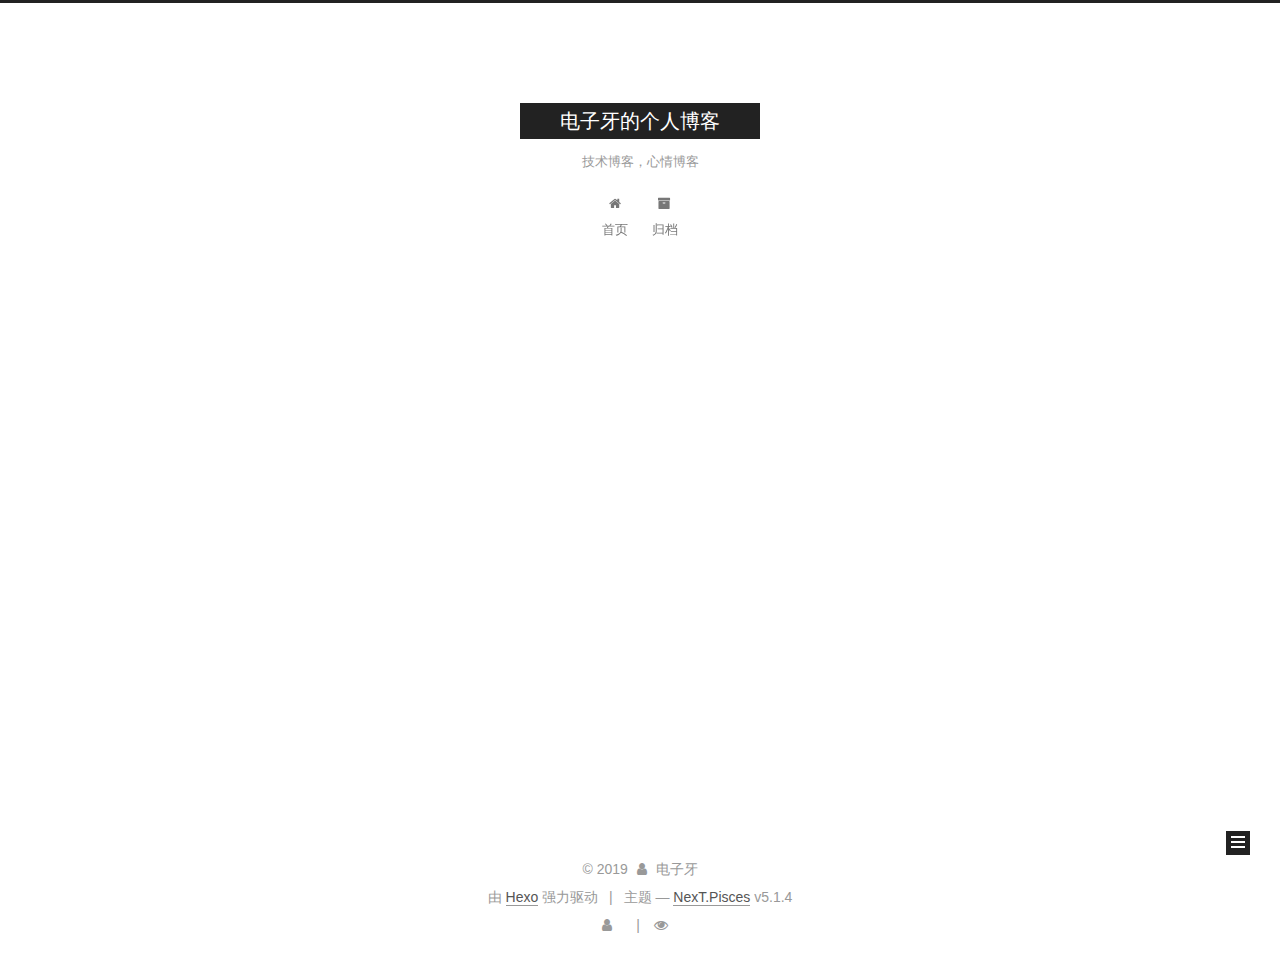
==== commit ad253446: "Site updated: 2019-10-15 16:29:59" ====
--- a/archives/index.html
+++ b/archives/index.html
@@ -199,26 +199,6 @@
         </li>
       
         
-        <li class="menu-item menu-item-tags">
-          <a href="/tags/" rel="section">
-            
-              <i class="menu-item-icon fa fa-fw fa-tags"></i> <br>
-            
-            标签
-          </a>
-        </li>
-      
-        
-        <li class="menu-item menu-item-categories">
-          <a href="/categories/" rel="section">
-            
-              <i class="menu-item-icon fa fa-fw fa-th"></i> <br>
-            
-            分类
-          </a>
-        </li>
-      
-        
         <li class="menu-item menu-item-archives">
           <a href="/archives/" rel="section">
             
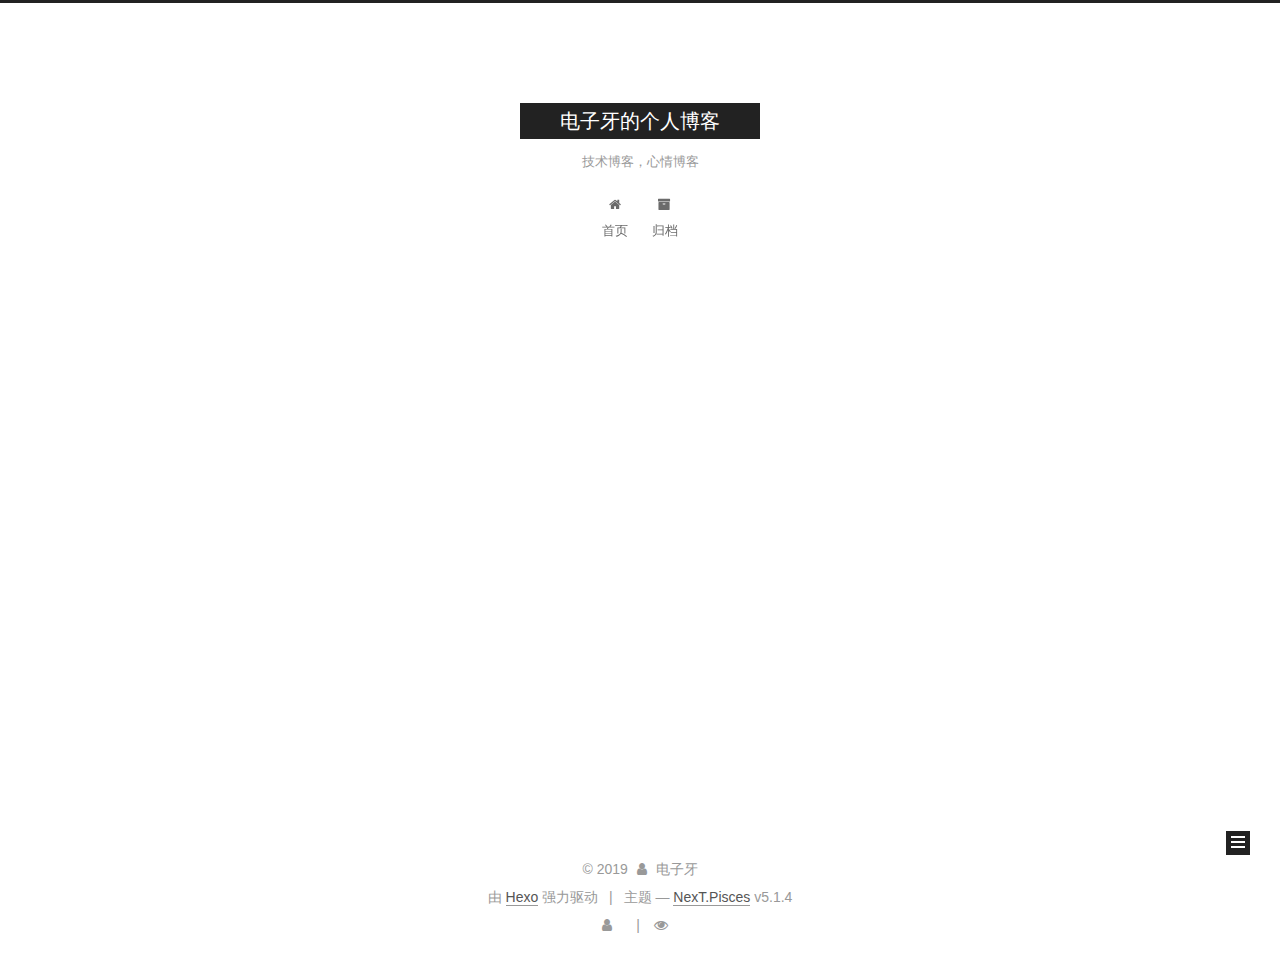
==== commit e39a9e86: "Site updated: 2019-10-15 16:31:23" ====
--- a/archives/index.html
+++ b/archives/index.html
@@ -360,8 +360,6 @@
         <div class="site-overview">
           <div class="site-author motion-element" itemprop="author" itemscope itemtype="http://schema.org/Person">
             
-              <img class="site-author-image" itemprop="image" src="https://czwgogo.github.io/images/v2-ee72897f5a89834c889dc884445c29df_hd.jpg" alt="电子牙">
-            
               <p class="site-author-name" itemprop="name">电子牙</p>
               <p class="site-description motion-element" itemprop="description">技术博客，心情博客</p>
           </div>
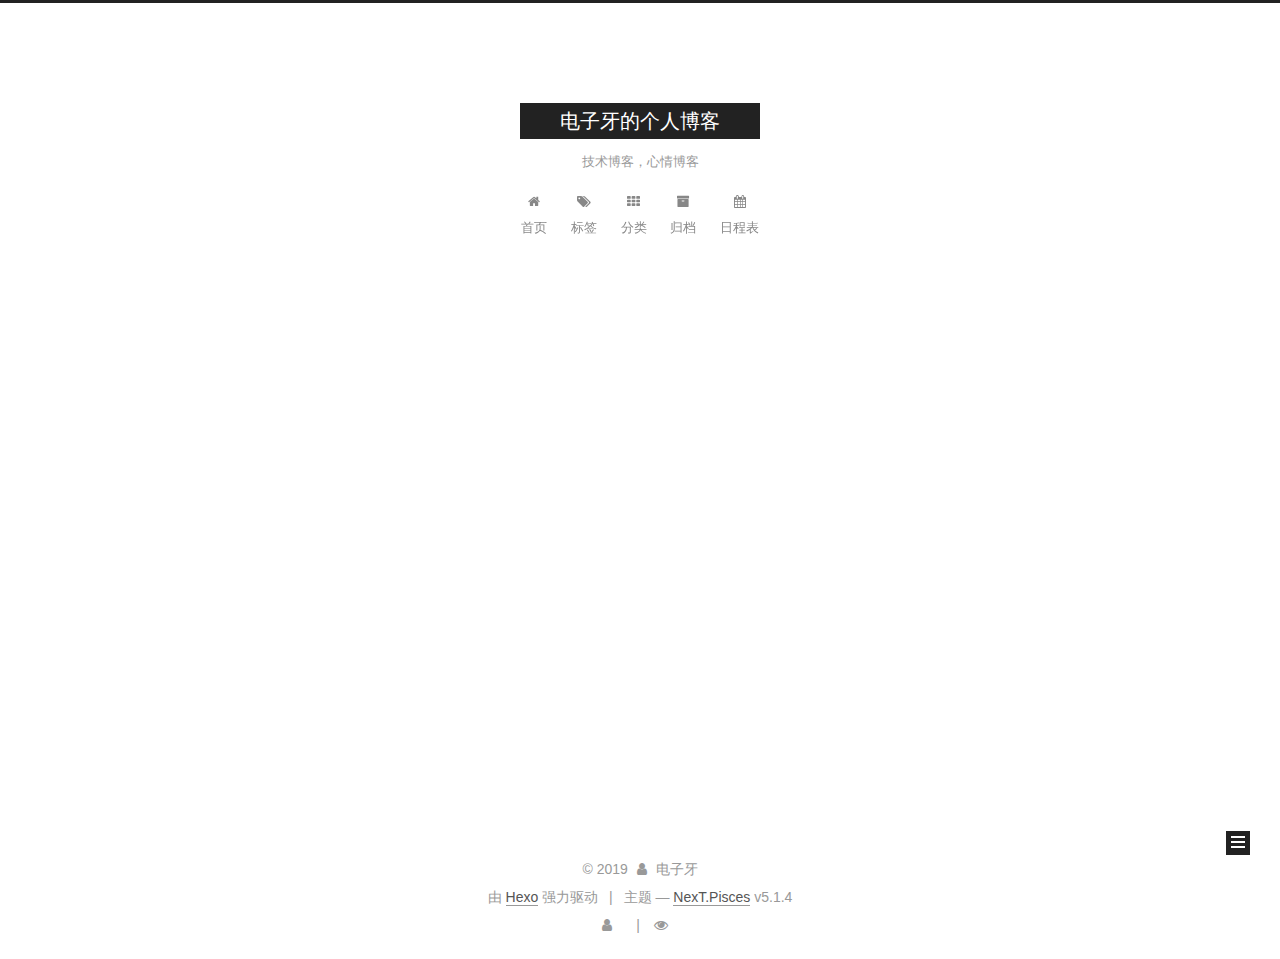
==== commit dc1d9003: "Site updated: 2019-10-15 16:36:44" ====
--- a/archives/index.html
+++ b/archives/index.html
@@ -199,12 +199,42 @@
         </li>
       
         
+        <li class="menu-item menu-item-tags">
+          <a href="/tags/" rel="section">
+            
+              <i class="menu-item-icon fa fa-fw fa-tags"></i> <br>
+            
+            标签
+          </a>
+        </li>
+      
+        
+        <li class="menu-item menu-item-categories">
+          <a href="/categories/" rel="section">
+            
+              <i class="menu-item-icon fa fa-fw fa-th"></i> <br>
+            
+            分类
+          </a>
+        </li>
+      
+        
         <li class="menu-item menu-item-archives">
           <a href="/archives/" rel="section">
             
               <i class="menu-item-icon fa fa-fw fa-archive"></i> <br>
             
             归档
+          </a>
+        </li>
+      
+        
+        <li class="menu-item menu-item-schedule">
+          <a href="/schedule/" rel="section">
+            
+              <i class="menu-item-icon fa fa-fw fa-calendar"></i> <br>
+            
+            日程表
           </a>
         </li>
       
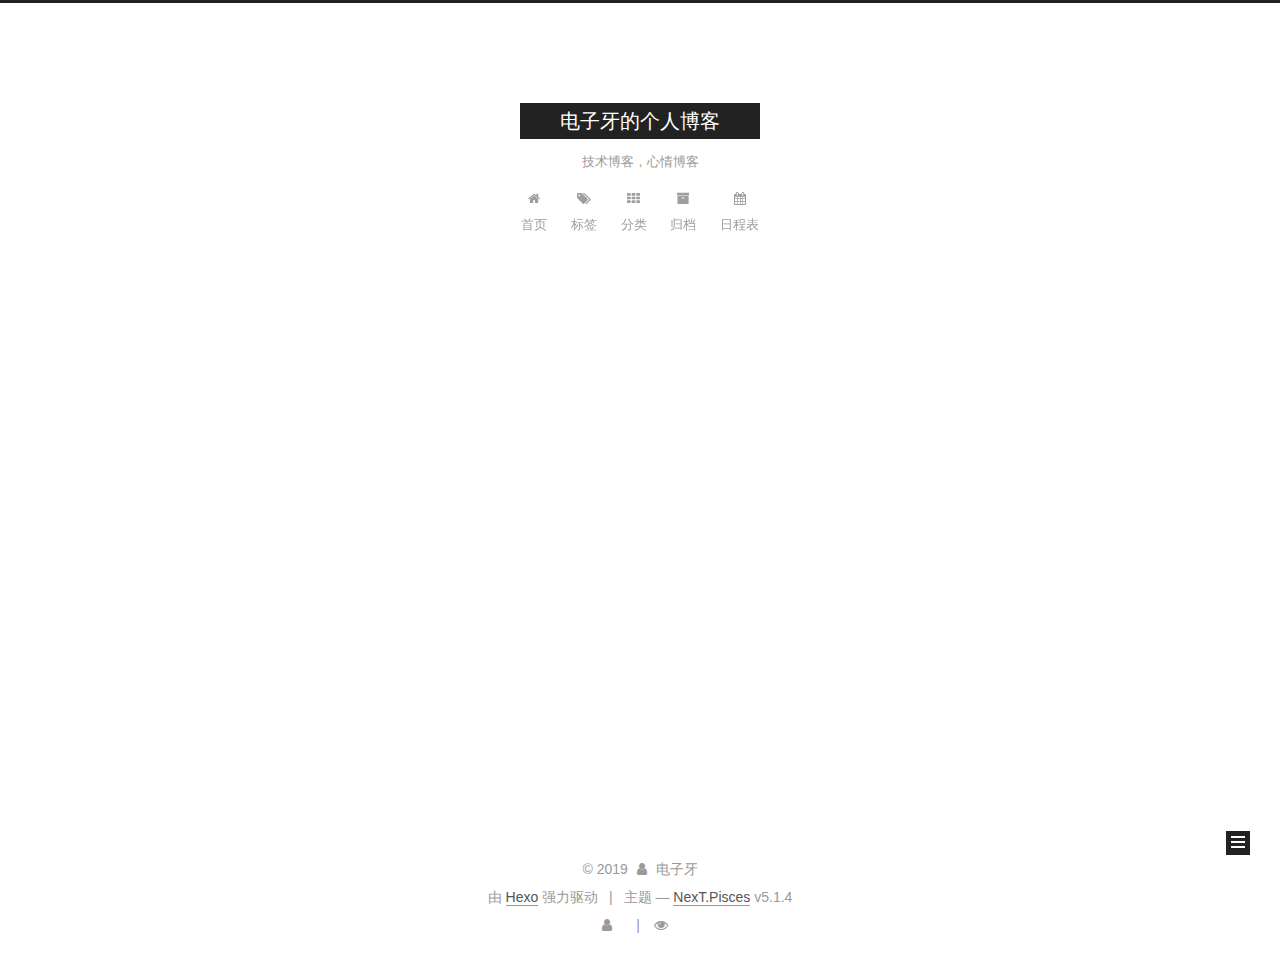
==== commit 66869513: "Site updated: 2019-10-15 16:45:24" ====
--- a/archives/index.html
+++ b/archives/index.html
@@ -390,6 +390,8 @@
         <div class="site-overview">
           <div class="site-author motion-element" itemprop="author" itemscope itemtype="http://schema.org/Person">
             
+              <img class="site-author-image" itemprop="image" src="https://czwgogo.github.io/messi.jpg" alt="电子牙">
+            
               <p class="site-author-name" itemprop="name">电子牙</p>
               <p class="site-description motion-element" itemprop="description">技术博客，心情博客</p>
           </div>
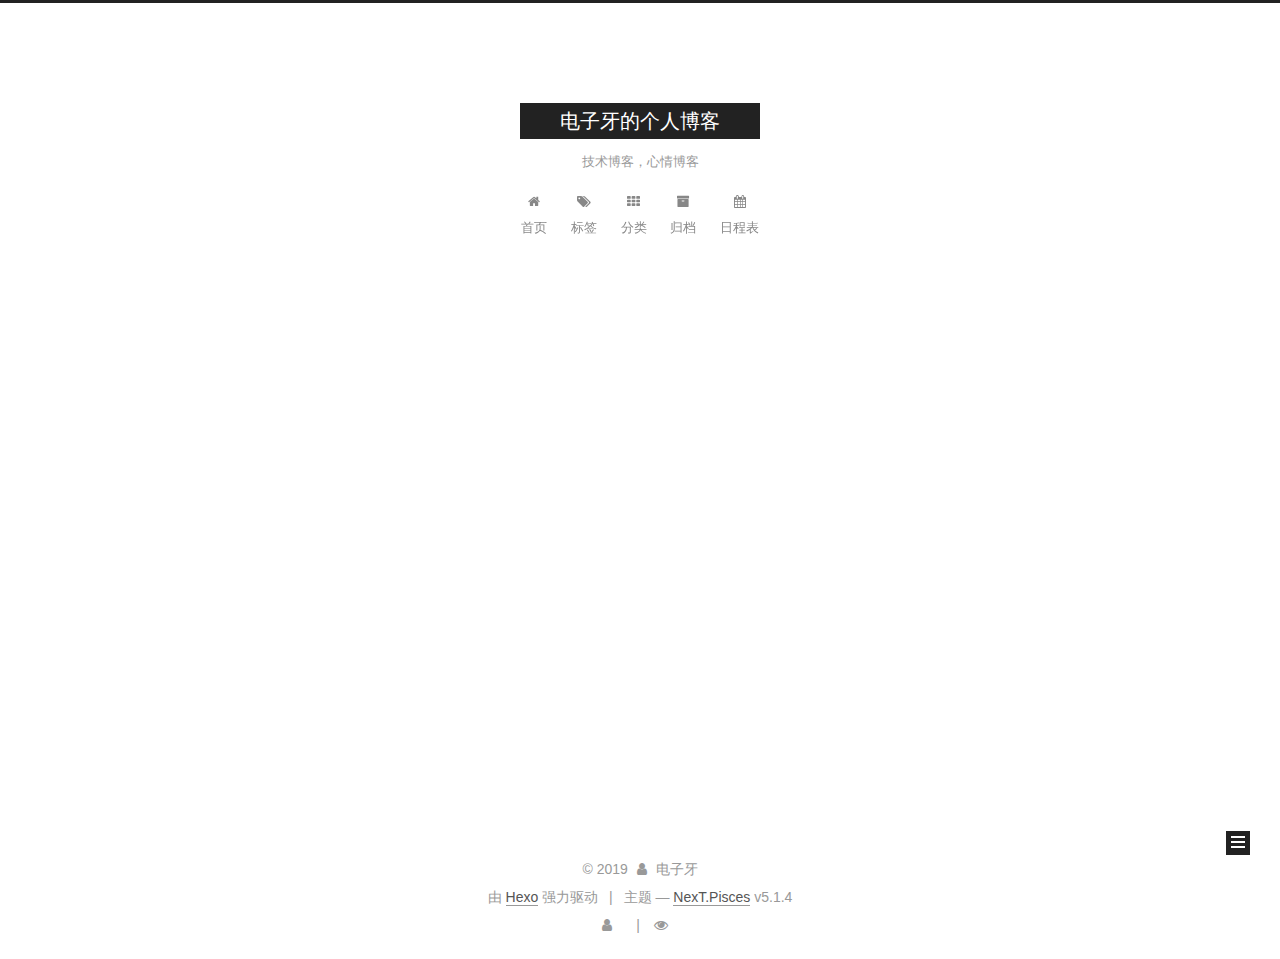
==== commit faff179c: "Site updated: 2019-10-15 17:01:32" ====
--- a/archives/index.html
+++ b/archives/index.html
@@ -390,7 +390,7 @@
         <div class="site-overview">
           <div class="site-author motion-element" itemprop="author" itemscope itemtype="http://schema.org/Person">
             
-              <img class="site-author-image" itemprop="image" src="https://czwgogo.github.io/messi.jpg" alt="电子牙">
+              <img class="site-author-image" itemprop="image" src="/images/messi.png" alt="电子牙">
             
               <p class="site-author-name" itemprop="name">电子牙</p>
               <p class="site-description motion-element" itemprop="description">技术博客，心情博客</p>
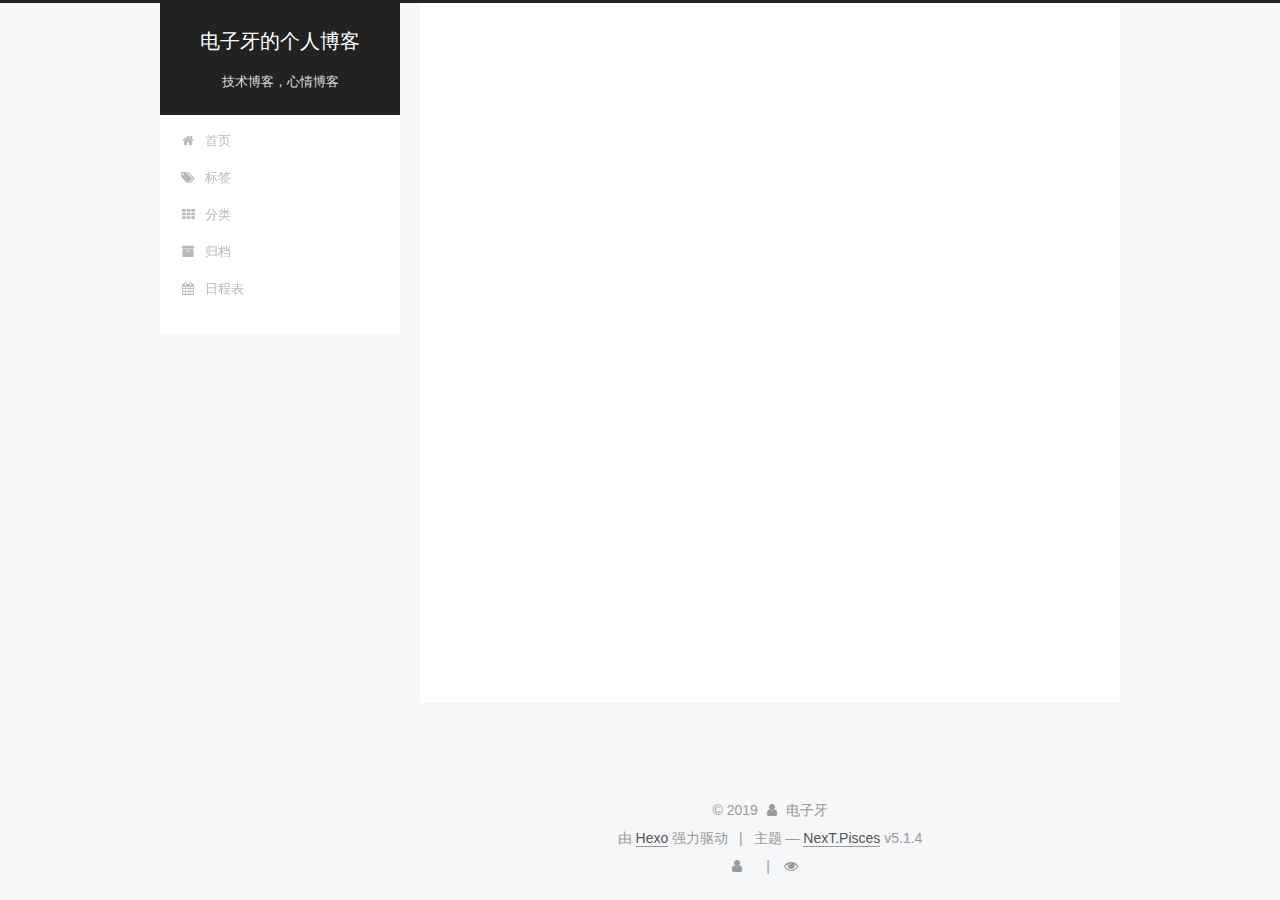
==== commit 1950a7ad: "Site updated: 2019-10-15 17:07:44" ====
--- a/archives/index.html
+++ b/archives/index.html
@@ -270,7 +270,7 @@
         
           
         
-        嗯..! 目前共计 2 篇日志。 继续努力。
+        嗯..! 目前共计 1 篇日志。 继续努力。
       </span>
 
       
@@ -304,41 +304,6 @@
 
       <div class="post-meta">
         <time class="post-time" itemprop="dateCreated" datetime="2019-10-15T14:42:55+08:00" content="2019-10-15">
-          10-15
-        </time>
-      </div>
-
-    </header>
-  </article>
-
-
-
-      
-
-        
-        
-        
-
-        
-        
-
-        
-
-  <article class="post post-type-normal" itemscope itemtype="http://schema.org/Article">
-    <header class="post-header">
-
-      <h2 class="post-title">
-        
-            <a class="post-title-link" href="/2019/10/15/hello-world/" itemprop="url">
-              
-                <span itemprop="name">Hello World</span>
-              
-            </a>
-        
-      </h2>
-
-      <div class="post-meta">
-        <time class="post-time" itemprop="dateCreated" datetime="2019-10-15T14:33:45+08:00" content="2019-10-15">
           10-15
         </time>
       </div>
@@ -403,7 +368,7 @@
               
                 <a href="/archives/">
               
-                  <span class="site-state-item-count">2</span>
+                  <span class="site-state-item-count">1</span>
                   <span class="site-state-item-name">日志</span>
                 </a>
               </div>
--- a/css/main.css
+++ b/css/main.css
@@ -189,7 +189,7 @@
   font-size: 14px;
   line-height: 2;
   color: #555;
-  background: #fff;
+  background: #f5f7f9;
 }
 @media (max-width: 767px) {
   body {
@@ -653,8 +653,8 @@
 @media (min-width: 992px) {
   .full-image.full-image.full-image.full-image {
     max-width: none;
-    width: 110%;
-    margin: 25px -5%;
+    width: 118%;
+    margin: 0 -9%;
   }
 }
 .blockquote-center,
@@ -940,11 +940,11 @@
   display: inline-block;
   padding: 0 20px;
   font-size: 14px;
-  color: #fff;
-  background: #222;
-  border: 2px solid #222;
+  color: #555;
+  background: #fff;
+  border: 2px solid #555;
   text-decoration: none;
-  border-radius: 0;
+  border-radius: 2px;
   transition-property: background-color;
   transition-duration: 0.2s;
   transition-timing-function: ease-in-out;
@@ -953,8 +953,8 @@
 }
 .btn:hover {
   border-color: #222;
-  color: #222;
-  background: #fff;
+  color: #fff;
+  background: #222;
 }
 .btn +.btn {
   margin: 0 0 8px 8px;
@@ -1066,7 +1066,7 @@
   width: 24px;
   background: #222;
   font-size: 12px;
-  opacity: 1;
+  opacity: 0.6;
   color: #fff;
   cursor: pointer;
   text-align: center;
@@ -1087,7 +1087,7 @@
   }
 }
 .back-to-top.back-to-top-on {
-  bottom: 19px;
+  bottom: 30px;
 }
 .header {
   background: transparent;
@@ -1136,7 +1136,7 @@
 .site-subtitle {
   margin-top: 10px;
   font-size: 13px;
-  color: #999;
+  color: #ddd;
 }
 .use-motion .brand {
   opacity: 0;
@@ -1209,7 +1209,8 @@
   transition-timing-function: ease-in-out;
   transition-delay: 0s;
 }
-.menu .menu-item a:hover {
+.menu .menu-item a:hover,
+.menu-item-active a {
   border-bottom-color: #222;
 }
 .menu .menu-item .fa {
@@ -1738,20 +1739,20 @@
   display: block;
   margin: 0 auto;
   padding: 2px;
-  max-width: 96px;
+  max-width: 120px;
   height: auto;
-  border: 2px solid #333;
+  border: 1px solid #eee;
 }
 .site-author-name {
-  margin: 5px 0 0;
+  margin: 0;
   text-align: center;
-  color: #f5f5f5;
-  font-weight: normal;
+  color: #222;
+  font-weight: 600;
 }
 .site-description {
-  margin-top: 5px;
+  margin-top: 0;
   text-align: center;
-  font-size: 14px;
+  font-size: 13px;
   color: #999;
 }
 .site-state {
@@ -1763,7 +1764,7 @@
 .site-state-item {
   display: inline-block;
   padding: 0 15px;
-  border-left: 1px solid #333;
+  border-left: 1px solid #eee;
 }
 .site-state-item:first-child {
   border-left: none;
@@ -1776,11 +1777,11 @@
   text-align: center;
   color: inherit;
   font-weight: 600;
-  font-size: 18px;
+  font-size: 16px;
 }
 .site-state-item-name {
   font-size: 13px;
-  color: inherit;
+  color: #999;
 }
 .feed-link {
   margin-top: 20px;
@@ -1822,7 +1823,7 @@
   width: 4px;
   height: 4px;
   border-radius: 50%;
-  background: #c6c4a4;
+  background: #ff2fd1;
 }
 .links-of-blogroll {
   font-size: 13px;
@@ -1860,7 +1861,7 @@
   color: #555;
 }
 .sidebar-nav li:hover {
-  color: #f5f5f5;
+  color: #fc6423;
 }
 .page-post-detail .sidebar-nav-toc {
   padding: 0 5px;
@@ -1869,11 +1870,11 @@
   margin-left: 10px;
 }
 .sidebar-nav .sidebar-nav-active {
-  color: #87daff;
-  border-bottom-color: #87daff;
+  color: #fc6423;
+  border-bottom-color: #fc6423;
 }
 .sidebar-nav .sidebar-nav-active:hover {
-  color: #87daff;
+  color: #fc6423;
 }
 .sidebar-panel {
   display: none;
@@ -1906,12 +1907,12 @@
   transition-timing-function: ease-in-out;
   transition-delay: 0s;
   transition-property: all;
-  color: #999;
-  border-bottom-color: #555;
+  color: #666;
+  border-bottom-color: #ccc;
 }
 .post-toc ol a:hover {
-  color: #ccc;
-  border-bottom-color: #ccc;
+  color: #000;
+  border-bottom-color: #000;
 }
 .post-toc .nav-item {
   overflow: hidden;
@@ -1933,14 +1934,14 @@
   display: block;
 }
 .post-toc .nav .active > a {
-  color: #87daff;
-  border-bottom-color: #87daff;
+  color: #fc6423;
+  border-bottom-color: #fc6423;
 }
 .post-toc .nav .active-current > a {
-  color: #87daff;
+  color: #fc6423;
 }
 .post-toc .nav .active-current > a:hover {
-  color: #87daff;
+  color: #fc6423;
 }
 .footer {
   font-size: 14px;
@@ -2345,6 +2346,16 @@
   transform: translate(-50%, -50%);
   color: #ccc;
 }
+@media (min-width: 768px) and (max-width: 991px) {
+  .busuanzi-count {
+    width: auto;
+  }
+}
+@media (max-width: 767px) {
+  .busuanzi-count {
+    width: auto;
+  }
+}
 .site-uv,
 .site-pv,
 .page-pv {
@@ -2580,85 +2591,405 @@
   }
 }
 .page-post-detail .sidebar-toggle-line {
-  background: #87daff;
+  background: #fc6423;
 }
 .page-post-detail .comments {
   overflow: hidden;
 }
-@media (max-width: 767px) {
-  .header-inner,
-  .container .main-inner,
+.header {
+  position: relative;
+  margin: 0 auto;
+  width: 960px;
+}
+@media (min-width: 768px) and (max-width: 991px) {
+  .header {
+    width: auto;
+  }
+}
+@media (max-width: 767px) {
+  .header {
+    width: auto;
+  }
+}
+.header-inner {
+  position: absolute;
+  top: 0;
+  overflow: hidden;
+  padding: 0;
+  width: 240px;
+  background: #fff;
+  box-shadow: initial;
+  border-radius: initial;
+}
+@media (min-width: 1600px) {
+  .container .header-inner {
+    width: 240px;
+  }
+}
+@media (min-width: 768px) and (max-width: 991px) {
+  .header-inner {
+    position: relative;
+    width: auto;
+    border-radius: initial;
+  }
+}
+@media (max-width: 767px) {
+  .header-inner {
+    position: relative;
+    width: auto;
+    border-radius: initial;
+  }
+}
+.main:before,
+.main:after {
+  content: " ";
+  display: table;
+}
+.main:after {
+  clear: both;
+}
+@media (min-width: 768px) and (max-width: 991px) {
+  .main {
+    padding-bottom: 100px;
+  }
+}
+@media (max-width: 767px) {
+  .main {
+    padding-bottom: 100px;
+  }
+}
+.container .main-inner {
+  width: 960px;
+}
+@media (min-width: 768px) and (max-width: 991px) {
+  .container .main-inner {
+    width: auto;
+  }
+}
+@media (max-width: 767px) {
+  .container .main-inner {
+    width: auto;
+  }
+}
+.content-wrap {
+  float: right;
+  box-sizing: border-box;
+  padding: 40px;
+  width: 700px;
+  background: #fff;
+  min-height: 700px;
+  box-shadow: initial;
+  border-radius: initial;
+}
+@media (min-width: 768px) and (max-width: 991px) {
+  .content-wrap {
+    width: 100%;
+    padding: 20px;
+    border-radius: initial;
+  }
+}
+@media (max-width: 767px) {
+  .content-wrap {
+    width: 100%;
+    padding: 20px;
+    min-height: auto;
+    border-radius: initial;
+  }
+}
+.sidebar {
+  position: static;
+  float: left;
+  margin-top: 300px;
+  width: 240px;
+  background: #f5f7f9;
+  box-shadow: none;
+}
+@media (min-width: 768px) and (max-width: 991px) {
+  .sidebar {
+    display: none;
+  }
+}
+@media (max-width: 767px) {
+  .sidebar {
+    display: none;
+  }
+}
+.sidebar-toggle {
+  display: none;
+}
+.footer-inner {
+  width: 960px;
+  padding-left: 260px;
+}
+@media (min-width: 768px) and (max-width: 991px) {
   .footer-inner {
     width: auto;
-  }
-}
-embed {
-  display: block;
-  margin: 0px auto 25px auto;
-}
-.custom-logo .site-meta-headline {
-  text-align: center;
-}
-.custom-logo .brand {
+    padding-left: 0 !important;
+    padding-right: 0 !important;
+  }
+}
+@media (max-width: 767px) {
+  .footer-inner {
+    width: auto;
+    padding-left: 0 !important;
+    padding-right: 0 !important;
+  }
+}
+.sidebar-position-right .header-inner {
+  right: 0;
+}
+.sidebar-position-right .content-wrap {
+  float: left;
+}
+.sidebar-position-right .sidebar {
+  float: right;
+}
+.sidebar-position-right .footer-inner {
+  padding-left: 0;
+  padding-right: 260px;
+}
+.site-brand-wrapper {
+  position: relative;
+}
+.site-meta {
+  padding: 20px 0;
+  color: #fff;
+  background: #222;
+}
+@media (min-width: 768px) and (max-width: 991px) {
+  .site-meta {
+    box-shadow: 0 0 16px rgba(0,0,0,0.5);
+  }
+}
+@media (max-width: 767px) {
+  .site-meta {
+    box-shadow: 0 0 16px rgba(0,0,0,0.5);
+  }
+}
+.brand {
+  padding: 0;
   background: none;
 }
-.custom-logo .site-title {
-  margin: 10px auto 0;
-  font-size: 24px;
-  color: #222;
-}
-.custom-logo .site-title a {
-  border: none;
-}
-.custom-logo-image {
-  margin: 0 auto;
-  padding: 5px;
-  max-width: 150px;
-  background: #fff;
-}
-@media (max-width: 767px) {
-  .site-nav {
-    position: absolute;
-    left: 0;
-    top: 52px;
-    margin: 0;
-    width: 100%;
-    padding: 0;
-    background: #fff;
-    border-bottom: 1px solid #ddd;
-    z-index: 1030;
-  }
-}
-@media (max-width: 767px) {
-  .menu {
-    text-align: left;
-  }
-}
-@media (max-width: 767px) {
-  .menu .menu-item {
-    display: block;
-    margin: 0 10px;
-    vertical-align: top;
-  }
-}
-@media (max-width: 767px) {
-  .menu .menu-item br {
-    display: none;
-  }
-}
-@media (max-width: 767px) {
-  .menu .menu-item a {
-    padding: 5px 10px;
-  }
-}
-.menu .menu-item .fa {
-  margin-right: 0;
+.brand:hover {
+  color: #fff;
+}
+.site-subtitle {
+  margin: 10px 10px 0;
+  font-weight: initial;
 }
 .site-search form {
   display: none;
 }
+.site-nav {
+  border-top: none;
+}
+@media (min-width: 768px) and (max-width: 991px) {
+  .site-nav {
+    display: none !important;
+  }
+}
+@media (min-width: 768px) and (max-width: 991px) {
+  .site-nav-on {
+    display: block !important;
+  }
+}
+.menu .menu-item {
+  display: block;
+  margin: 0;
+}
+.menu .menu-item a {
+  position: relative;
+  box-sizing: border-box;
+  padding: 5px 20px;
+  text-align: left;
+  line-height: inherit;
+  transition-property: background-color;
+  transition-duration: 0.2s;
+  transition-timing-function: ease-in-out;
+  transition-delay: 0s;
+}
+.menu .menu-item a:hover,
+.menu-item-active a {
+  background: #f9f9f9;
+  border-bottom-color: #fff;
+}
+.menu .menu-item br {
+  display: none;
+}
+.menu-item-active a:after {
+  content: " ";
+  position: absolute;
+  top: 50%;
+  margin-top: -3px;
+  right: 15px;
+  width: 6px;
+  height: 6px;
+  border-radius: 50%;
+  background-color: #bbb;
+}
+.btn-bar {
+  background-color: #fff;
+}
+.site-nav-toggle {
+  left: 20px;
+  top: 50%;
+  -webkit-transform: translateY(-50%);
+  -webkit-transform: translateY(-50%);
+  -moz-transform: translateY(-50%);
+  -ms-transform: translateY(-50%);
+  -o-transform: translateY(-50%);
+  transform: translateY(-50%);
+}
+@media (min-width: 768px) and (max-width: 991px) {
+  .site-nav-toggle {
+    display: block;
+  }
+}
+.use-motion .sidebar .motion-element {
+  opacity: 1;
+}
+.sidebar {
+  margin-left: -100%;
+  right: auto;
+  bottom: auto;
+  -webkit-transform: none;
+}
+.sidebar-inner {
+  box-sizing: border-box;
+  width: 240px;
+  color: #555;
+  background: #fff;
+  box-shadow: initial;
+  border-radius: initial;
+  opacity: 0;
+}
+.sidebar-inner.affix {
+  position: fixed;
+  top: 12px;
+}
+.sidebar-inner.affix-bottom {
+  position: absolute;
+}
+.site-overview {
+  text-align: left;
+}
+.site-author:before,
+.site-author:after {
+  content: " ";
+  display: table;
+}
+.site-author:after {
+  clear: both;
+}
+.sidebar a {
+  color: #555;
+}
+.sidebar a:hover {
+  color: #222;
+}
+.site-state-item {
+  padding: 0 10px;
+}
+.links-of-author-item a:before {
+  display: none;
+}
+.links-of-author-item a {
+  border-bottom: none;
+  text-decoration: underline;
+}
+.feed-link {
+  border-top: 1px dotted #ccc;
+  border-bottom: 1px dotted #ccc;
+  text-align: center;
+}
+.feed-link a {
+  display: block;
+  color: #fc6423;
+  border: none;
+}
+.feed-link a:hover {
+  background: none;
+  color: #e34603;
+}
+.feed-link a:hover i {
+  color: #e34603;
+}
+.links-of-author {
+  display: flex;
+  flex-wrap: wrap;
+  justify-content: center;
+}
+.links-of-author-item {
+  margin: 5px 0 0;
+  width: 50%;
+}
+.links-of-author-item a {
+  max-width: 216px;
+  box-sizing: border-box;
+  display: inline-block;
+  margin-right: 0;
+  margin-bottom: 0;
+  padding: 0 5px;
+  overflow: hidden;
+  white-space: nowrap;
+  text-overflow: ellipsis;
+}
+.links-of-author-item a {
+  display: block;
+  text-decoration: none;
+}
+.links-of-author-item a:hover {
+  border-radius: 4px;
+  background: #eee;
+}
+.links-of-author-item .fa {
+  margin-right: 2px;
+  font-size: 16px;
+}
+.links-of-author-item .fa-globe {
+  font-size: 15px;
+}
+.links-of-blogroll {
+  text-align: center;
+  margin-top: 20px;
+  padding: 3px 0 0;
+  border-top: 1px dotted #ccc;
+}
+.links-of-blogroll-title {
+  margin-top: 0;
+}
+.links-of-blogroll-item {
+  padding: 0;
+}
+.links-of-blogroll-inline:before,
+.links-of-blogroll-inline:after {
+  content: " ";
+  display: table;
+}
+.links-of-blogroll-inline:after {
+  clear: both;
+}
 .links-of-blogroll-inline .links-of-blogroll-item {
-  display: inline-block;
+  margin: 5px 0 0;
+  width: 50%;
+  display: inline-block;
+  width: unset;
+}
+.links-of-blogroll-inline .links-of-blogroll-item a {
+  max-width: 216px;
+  box-sizing: border-box;
+  display: inline-block;
+  margin-right: 0;
+  margin-bottom: 0;
+  padding: 0 5px;
+  overflow: hidden;
+  white-space: nowrap;
+  text-overflow: ellipsis;
+}
+@media (max-width: 767px) {
+  .post-body {
+    text-align: justify;
+  }
 }
 .post {
   margin-top: 60px;
